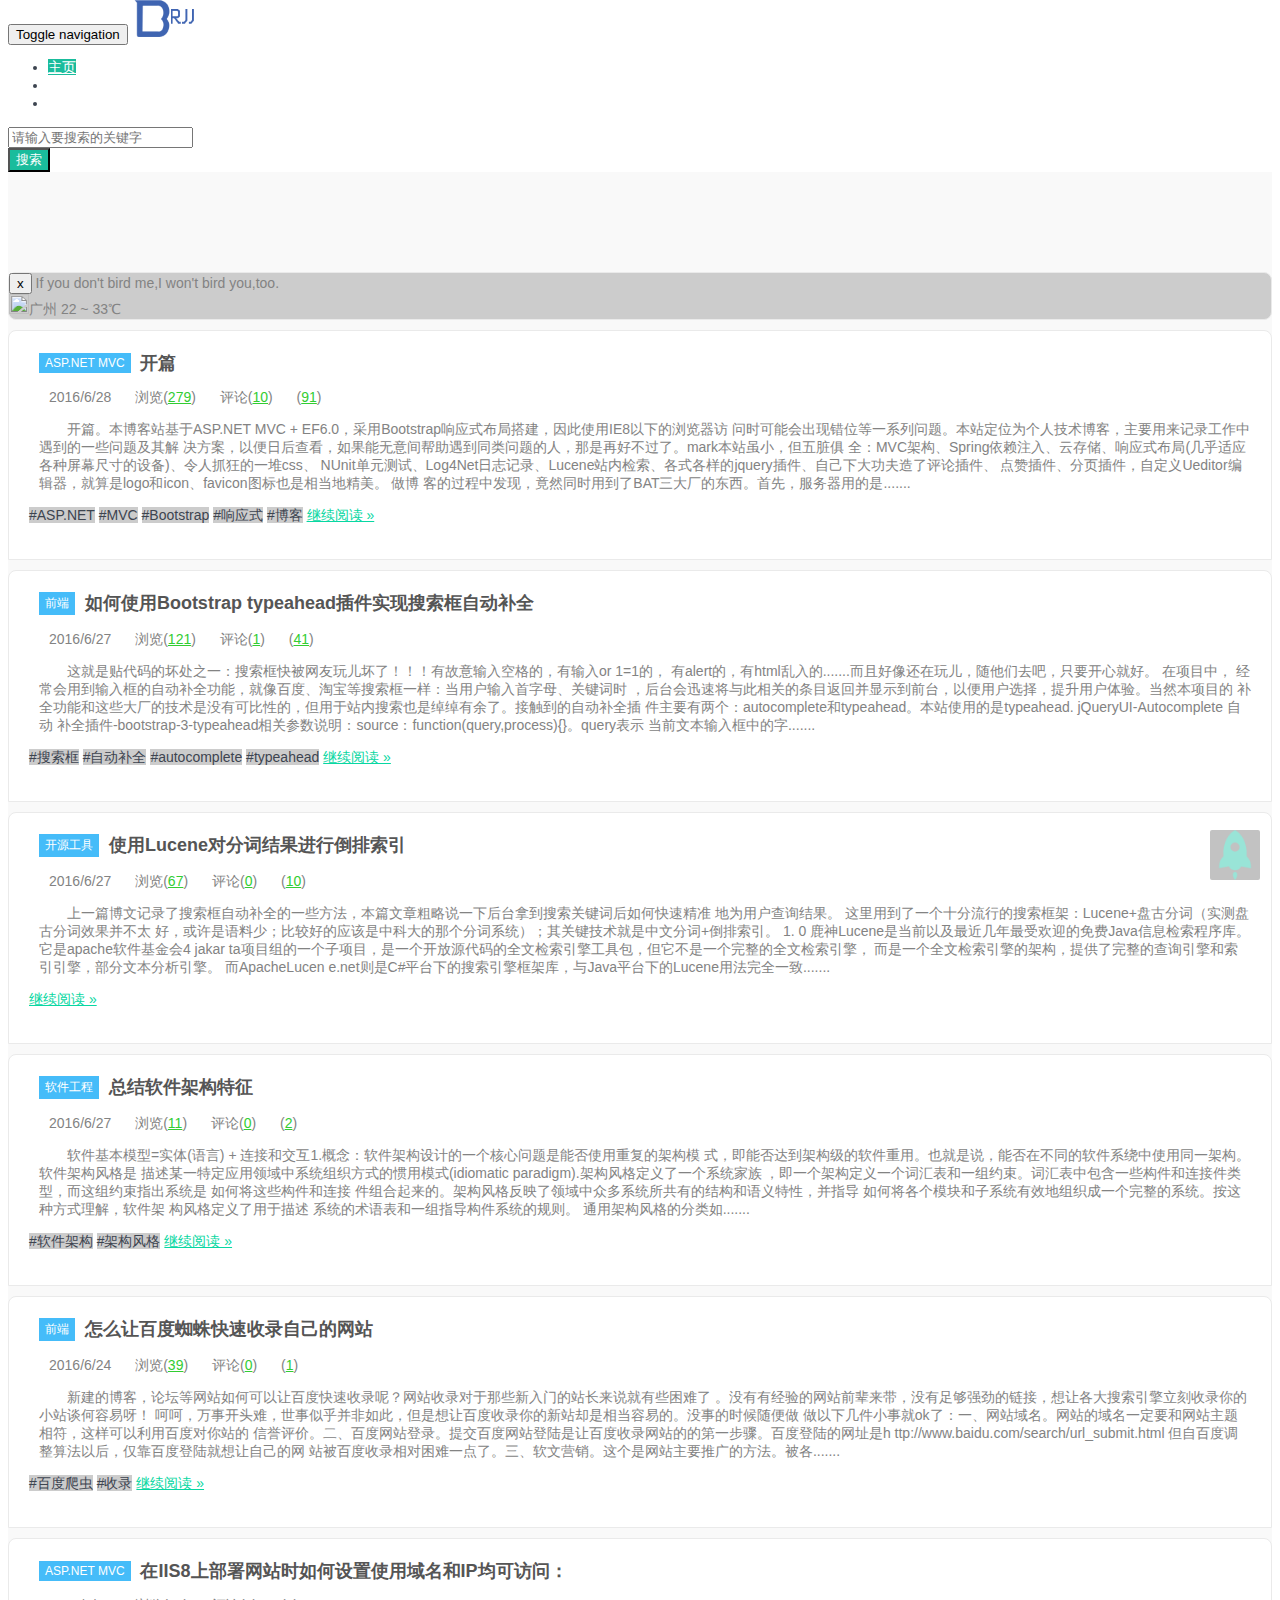
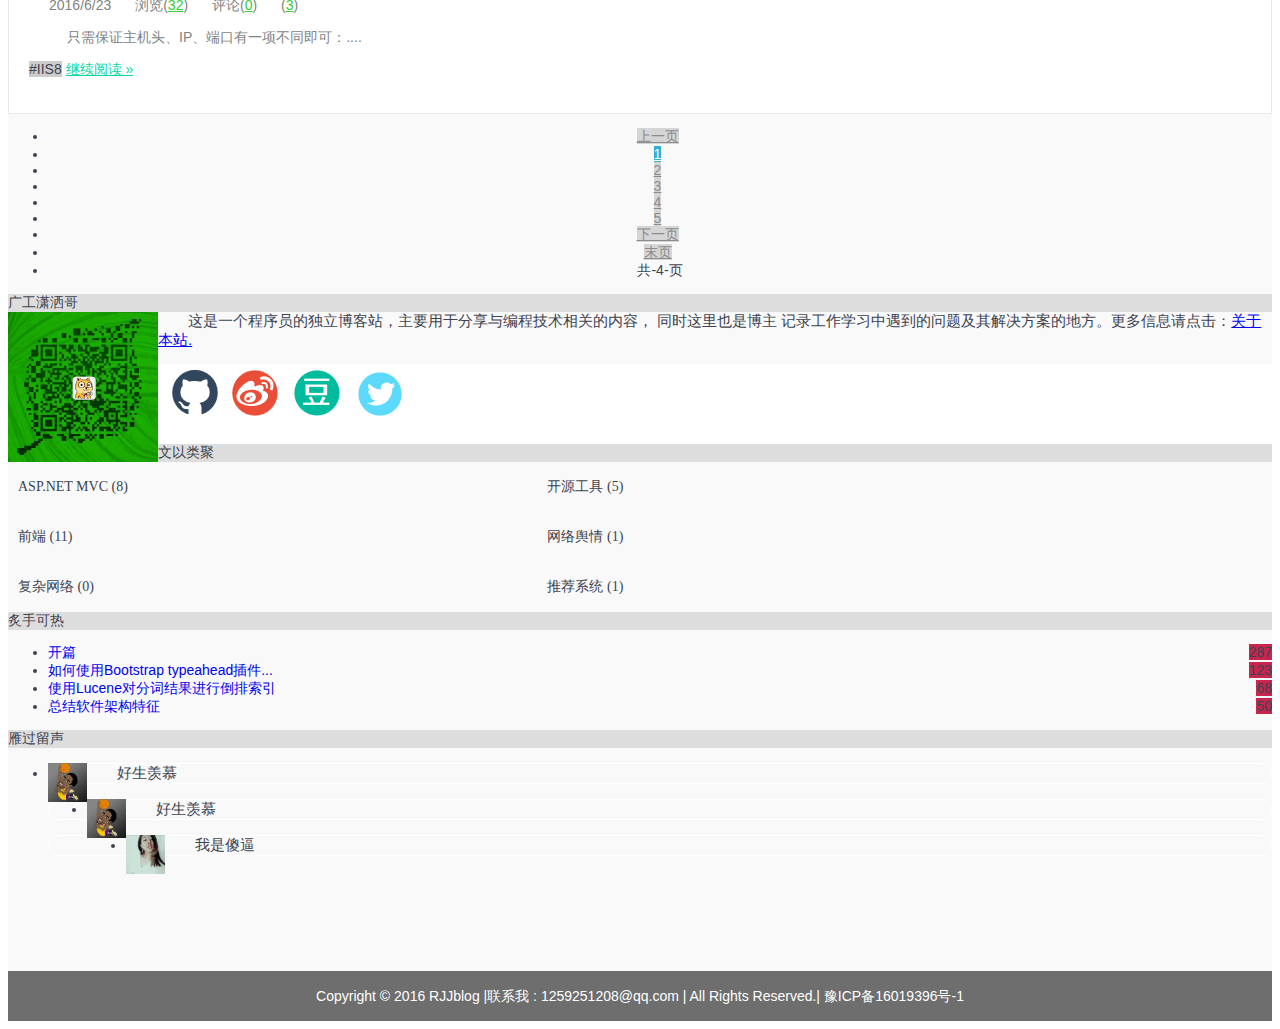
==== aboutme.html @ e7120356 "index page3" ====
<!DOCTYPE html>
<html>
<head lang="en">
    <meta charset="UTF-8">
    <meta name="viewport" content="width=device-width, initial-scale=1, maximum-scale=1, user-scalable=no">
    <title></title>
    <!--<link href="css/bootstrap.min.css" type="text/css" rel="stylesheet">-->
    <link rel="stylesheet" href="//cdn.bootcss.com/bootstrap/3.3.5/css/bootstrap.min.css">
    <link rel="stylesheet" href="css/aboutme.css">
    <script src="js/jquery-2.1.1.min.js"></script>
    <script src="js/bootstrap.min.js"></script>
</head>
<body>
<nav class="navbar navbar-inverse navbar-fixed-top">               <!--头部  navbar-inverse白字黑框 navbar-fixed-top固定在顶部-->
    <div class="container-fluid">
        <!-- Brand and toggle get grouped for better mobile display -->
        <div class="container">
            <div class="navbar-header">
                <button type="button" class="navbar-toggle collapsed" data-toggle="collapse" data-target="#bs-example-navbar-collapse-1" aria-expanded="false">
                    <span class="sr-only">Toggle navigation</span>
                    <span class="icon-bar"></span>
                    <span class="icon-bar"></span>
                    <span class="icon-bar"></span>
                </button>

                <a class="navbar-brand" href="#">
                    <img alt="Brand" src="jpg/blogbrand.png" style="height: 40px;margin-top: -9px">
                </a>
            </div>

            <!-- Collect the nav links, forms, and other content for toggling -->
            <div class="collapse navbar-collapse" id="bs-example-navbar-collapse-1">
                <ul class="nav navbar-nav">
                    <li class="active "><a href="#"><span class="glyphicon glyphicon-home" aria-hidden="true"></span> 主页</a></li>
                    <li><a href="ThisWeb.html"><span class="glyphicon glyphicon-info-sign" aria-hidden="true"></span> 关于本站</a></li>
                    <li><a href="visit.html"><span class="glyphicon glyphicon-send" aria-hidden="true"></span> 留言墙</a></li>
                    </li>
                </ul>
                <form class="navbar-form navbar-right" role="search">
                    <div class="form-group ">
                        <input type="text" class="form-control" placeholder="请输入要搜索的关键字">
                    </div>
                    <button type="submit" class="btn">搜索</button>
                </form>

            </div><!-- /.navbar-collapse -->
        </div><!-- /.container-fluid -->
    </div>
</nav>

<div class="rjj-body" style="background-color: #f9f9f9">                 <!--body底色-->
    <div class="container">
        <div class="row">                                         <!--栅格系统-->
            <div class="col-md-8">            <!--内容主体：1.每日提示 2.文章列表 3.分页条-->
                <div class="alert alert-default alert-dismissible " role="alert" style="color: #838383">   <!--警告框底色-->
                    <button type="button" class="close" data-dismiss="alert" aria-label="Close">x</button>
                    If you don't bird me,I won't bird you,too.
                    <div class="ticon pull-right">  <!--pull-right 下拉菜单中的对齐 -->
                        <img src="http://mjs.sinaimg.cn/wap/online/public/images/weather/day/yin.gif?v=2016070210" height="20" width="20" >广州  22 ~ 33℃
                    </div>
                </div>
                <div class="article-list">                                   <!--文章列表-->
                    <article class="excerpt excerpt-first">                 <!--article H5新标签  blog中文本-->
                       <header>
                           <a class="cat" href="#">
                               ASP.NET MVC
                               <i></i>
                           </a>
                           <h2>
                               <a class="" href="#" title="开篇">开篇</a>
                           </h2>
                       </header>
                        <p class="meta">
                            <span class="glyphicon glyphicon-time iconcolor"></span>2016/6/28    <!--引用小图标 span中不能有文本-->
                            <span class="glyphicon glyphicon-eye-open iconcolor"></span>浏览(<a href="#">279</a>)
                            <span class="glyphicon glyphicon-comment iconcolor"></span>评论(<a href="#">10</a>)
                            <span class="glyphicon glyphicon-heart-empty heartcolor">
                            </span>(<a href="#">91</a>)                            <!--iconcolor改变图标颜色-->
                        </p>
                        <p class="text">
                            开篇。本博客站基于ASP.NET MVC + EF6.0，采用Bootstrap响应式布局搭建，因此使用IE8以下的浏览器访
                            问时可能会出现错位等一系列问题。本站定位为个人技术博客，主要用来记录工作中遇到的一些问题及其解
                            决方案，以便日后查看，如果能无意间帮助遇到同类问题的人，那是再好不过了。mark本站虽小，但五脏俱
                            全：MVC架构、Spring依赖注入、云存储、响应式布局(几乎适应各种屏幕尺寸的设备)、令人抓狂的一堆css、
                            NUnit单元测试、Log4Net日志记录、Lucene站内检索、各式各样的jquery插件、自己下大功夫造了评论插件、
                            点赞插件、分页插件，自定义Ueditor编辑器，就算是logo和icon、favicon图标也是相当地精美。 做博
                            客的过程中发现，竟然同时用到了BAT三大厂的东西。首先，服务器用的是.......
                        </p>
                        <p class="label">
                            <span class="label label-default">#ASP.NET</span>   <!--引用标签-->
                            <span class="label label-default">#MVC</span>
                            <span class="label label-default">#Bootstrap</span>
                            <span class="label label-default">#响应式</span>
                            <span class="label label-default">#博客</span>
                            <a href="#" class=" pull-right">继续阅读 »</a>
                        </p>
                    </article>
                    <article class="excerpt excerpt-first">                 <!--article H5新标签  blog中文本-->
                        <header>
                            <a class="cat" href="#">
                                前端
                                <i></i>
                            </a>
                            <h2>
                                <a class="" href="#" title="如何使用Bootstrap typeahead插件实现搜索框自动补全">
                                    如何使用Bootstrap typeahead插件实现搜索框自动补全</a>
                            </h2>
                        </header>
                        <p class="meta">
                            <span class="glyphicon glyphicon-time iconcolor"></span>2016/6/27   <!--引用小图标 span中不能有文本-->
                            <span class="glyphicon glyphicon-eye-open iconcolor"></span>浏览(<a href="#">121</a>)
                            <span class="glyphicon glyphicon-comment iconcolor"></span>评论(<a href="#">1</a>)
                            <span class="glyphicon glyphicon-heart-empty heartcolor" style="color: palevioletred"></span>(<a href="#">41</a>)
                        </p>
                        <p class="text">
                            这就是贴代码的坏处之一：搜索框快被网友玩儿坏了！！！有故意输入空格的，有输入or 1=1的，
                            有alert的，有html乱入的.......而且好像还在玩儿，随他们去吧，只要开心就好。 在项目中，
                            经常会用到输入框的自动补全功能，就像百度、淘宝等搜索框一样：当用户输入首字母、关键词时
                            ，后台会迅速将与此相关的条目返回并显示到前台，以便用户选择，提升用户体验。当然本项目的
                            补全功能和这些大厂的技术是没有可比性的，但用于站内搜索也是绰绰有余了。接触到的自动补全插
                            件主要有两个：autocomplete和typeahead。本站使用的是typeahead. jQueryUI-Autocomplete 自动
                            补全插件-bootstrap-3-typeahead相关参数说明：source：function(query,process){}。query表示
                            当前文本输入框中的字.......
                        </p>
                        <p class="label">
                            <span class="label label-default">#搜索框</span>   <!--引用标签-->
                            <span class="label label-default">#自动补全</span>
                            <span class="label label-default">#autocomplete</span>
                            <span class="label label-default">#typeahead</span>
                            <a href="#" class=" pull-right">继续阅读 »</a>
                        </p>
                    </article>
                    <article class="excerpt excerpt-first">                 <!--article H5新标签  blog中文本-->
                        <header>
                            <a class="cat" href="#">
                                开源工具
                                <i></i>
                            </a>
                            <h2>
                                <a class="" href="#" title="使用Lucene对分词结果进行倒排索引 ">
                                    使用Lucene对分词结果进行倒排索引 </a>
                            </h2>
                        </header>
                        <p class="meta">
                            <span class="glyphicon glyphicon-time iconcolor"></span>2016/6/27   <!--引用小图标 span中不能有文本-->
                            <span class="glyphicon glyphicon-eye-open iconcolor"></span>浏览(<a href="#">67</a>)
                            <span class="glyphicon glyphicon-comment iconcolor"></span>评论(<a href="#">0</a>)
                            <span class="glyphicon glyphicon-heart-empty heartcolor" style="color: palevioletred"></span>(<a href="#">10</a>)
                        </p>
                        <p class="text">
                            上一篇博文记录了搜索框自动补全的一些方法，本篇文章粗略说一下后台拿到搜索关键词后如何快速精准
                            地为用户查询结果。 这里用到了一个十分流行的搜索框架：Lucene+盘古分词（实测盘古分词效果并不太
                            好，或许是语料少；比较好的应该是中科大的那个分词系统）；其关键技术就是中文分词+倒排索引。 1.
                            0 鹿神Lucene是当前以及最近几年最受欢迎的免费Java信息检索程序库。它是apache软件基金会4 jakar
                            ta项目组的一个子项目，是一个开放源代码的全文检索引擎工具包，但它不是一个完整的全文检索引擎，
                            而是一个全文检索引擎的架构，提供了完整的查询引擎和索引引擎，部分文本分析引擎。 而ApacheLucen
                            e.net则是C#平台下的搜索引擎框架库，与Java平台下的Lucene用法完全一致.......
                        </p>
                        <p class="label">
                            <a href="#" class=" pull-right">继续阅读 »</a>
                        </p>
                    </article>
                    <article class="excerpt excerpt-first">                 <!--article H5新标签  blog中文本-->
                        <header>
                            <a class="cat" href="#">
                                软件工程
                                <i></i>
                            </a>
                            <h2>
                                <a class="" href="#" title="总结软件架构特征">
                                    总结软件架构特征</a>
                            </h2>
                        </header>
                        <p class="meta">
                            <span class="glyphicon glyphicon-time iconcolor"></span>2016/6/27   <!--引用小图标 span中不能有文本-->
                            <span class="glyphicon glyphicon-eye-open iconcolor"></span>浏览(<a href="#">11</a>)
                            <span class="glyphicon glyphicon-comment iconcolor"></span>评论(<a href="#">0</a>)
                            <span class="glyphicon glyphicon-heart-empty heartcolor" style="color: palevioletred"></span>(<a href="#">2</a>)
                        </p>
                        <p class="text">
                            软件基本模型=实体(语言) + 连接和交互1.概念：软件架构设计的一个核心问题是能否使用重复的架构模
                            式，即能否达到架构级的软件重用。也就是说，能否在不同的软件系绕中使用同一架构。软件架构风格是
                            描述某一特定应用领域中系统组织方式的惯用模式(idiomatic paradigm).架构风格定义了一个系统家族
                            ，即一个架构定义一个词汇表和一组约束。词汇表中包含一些构件和连接件类型，而这组约束指出系统是
                            如何将这些构件和连接 件组合起来的。架构风格反映了领域中众多系统所共有的结构和语义特性，并指导
                            如何将各个模块和子系统有效地组织成一个完整的系统。按这种方式理解，软件架 构风格定义了用于描述
                            系统的术语表和一组指导构件系统的规则。 通用架构风格的分类如.......
                        </p>
                        <p class="label">
                            <span class="label label-default">#软件架构</span>     <!--引用标签-->
                            <span class="label label-default">#架构风格</span>
                            <a href="#" class=" pull-right">继续阅读 »</a>
                        </p>
                    </article>
                    <article class="excerpt excerpt-first">                 <!--article H5新标签  blog中文本-->
                        <header>
                            <a class="cat" href="#">
                                前端
                                <i></i>
                            </a>
                            <h2>
                                <a class="" href="#" title="怎么让百度蜘蛛快速收录自己的网站">
                                    怎么让百度蜘蛛快速收录自己的网站</a>
                            </h2>
                        </header>
                        <p class="meta">
                            <span class="glyphicon glyphicon-time iconcolor"></span>2016/6/24   <!--引用小图标 span中不能有文本-->
                            <span class="glyphicon glyphicon-eye-open iconcolor"></span>浏览(<a href="#">39</a>)
                            <span class="glyphicon glyphicon-comment iconcolor"></span>评论(<a href="#">0</a>)
                            <span class="glyphicon glyphicon-heart-empty heartcolor" style="color: palevioletred"></span>(<a href="#">1</a>)
                        </p>
                        <p class="text">
                            新建的博客，论坛等网站如何可以让百度快速收录呢？网站收录对于那些新入门的站长来说就有些困难了
                            。没有有经验的网站前辈来带，没有足够强劲的链接，想让各大搜索引擎立刻收录你的小站谈何容易呀！
                            呵呵，万事开头难，世事似乎并非如此，但是想让百度收录你的新站却是相当容易的。没事的时候随便做
                            做以下几件小事就ok了：一、网站域名。网站的域名一定要和网站主题相符，这样可以利用百度对你站的
                            信誉评价。二、百度网站登录。提交百度网站登陆是让百度收录网站的的第一步骤。百度登陆的网址是h
                            ttp://www.baidu.com/search/url_submit.html 但自百度调整算法以后，仅靠百度登陆就想让自己的网
                            站被百度收录相对困难一点了。三、软文营销。这个是网站主要推广的方法。被各.......
                        </p>
                        <p class="label">
                            <span class="label label-default">#百度爬虫</span>     <!--引用标签-->
                            <span class="label label-default">#收录</span>
                            <a href="#" class=" pull-right">继续阅读 »</a>
                        </p>
                    </article>
                    <article class="excerpt excerpt-first">                 <!--article H5新标签  blog中文本-->
                        <header>
                            <a class="cat" href="#">
                               ASP.NET MVC
                                <i></i>
                            </a>
                            <h2>
                                <a class="" href="#" title="在IIS8上部署网站时如何设置使用域名和IP均可访问：">
                                    在IIS8上部署网站时如何设置使用域名和IP均可访问：</a>
                            </h2>
                        </header>
                        <p class="meta">
                            <span class="glyphicon glyphicon-time iconcolor"></span>2016/6/23   <!--引用小图标 span中不能有文本-->
                            <span class="glyphicon glyphicon-eye-open iconcolor"></span>浏览(<a href="#">32</a>)
                            <span class="glyphicon glyphicon-comment iconcolor"></span>评论(<a href="#">0</a>)
                            <span class="glyphicon glyphicon-heart-empty heartcolor" style="color: palevioletred"></span>(<a href="#">3</a>)
                        </p>
                        <p class="text">
                            只需保证主机头、IP、端口有一项不同即可：....
                        </p>
                        <p class="label">
                            <span class="label label-default">#IIS8</span>     <!--引用标签-->
                            <a href="#" class=" pull-right">继续阅读 »</a>
                        </p>
                    </article>
                </div>
                <div class="page">                                              <!--分页条-->
                    <ul class="pagination pagination-sm">
                        <!--<li><a href="#">首页</a></li>-->
                        <li>
                            <a href="#" aria-label="Previous">
                                <span aria-hidden="true">上一页</span>
                            </a>
                        </li>
                        <li class="active"><a href="#">1</a></li>
                        <li><a href="#">2</a></li>
                        <li><a href="#">3</a></li>
                        <li><a href="#">4</a></li>
                        <li><a href="#">5</a></li>
                        <li>
                            <a href="#" aria-label="Next">
                                <span aria-hidden="true">下一页</span>
                            </a>
                        </li>
                        <li><a href="#">末页</a></li>
                        <li><span class="totalpage">共-4-页</span></li>
                    </ul>
                 </div>
             </div>
            <div class="col-md-4"> <!--侧边栏内容   1.本站介绍 2.文章分类 3.精品文章 4.访客留言 5.热点知识-->
                     <aside>
                        <div class="panel panel-default">          <!--本站介绍 pannel面板：头部 内容 脚注-->
                            <div class="panel-heading">
                                <span class="glyphicon glyphicon-user"></span>
                                广工潇洒哥</div>
                            <div class="panel-body">
                                <div class="media">                                     <!--媒体对象-->
                                    <div class="media-left">
                                        <a href="#">
                                            <img class="media-object" src="jpg/wechat.jpg">
                                        </a>
                                    </div>
                                    <div class="media-body">
                                        这是一个程序员的独立博客站，主要用于分享与编程技术相关的内容， 同时这里也是博主
                                        记录工作学习中遇到的问题及其解决方案的地方。更多信息请点击：<a href="ThisWeb.html">关于本站.</a>
                                    </div>
                                </div>
                            </div>
                            <div class="panel-footer">
                                <ul>
                                    <li><a href="https://github.com"><img src="jpg/github.png"></a></li>
                                    <li><a href="https://weibo.com"><img src="jpg/xlwb.png"></a></li>
                                    <li><a href="https://www.douban.com"><img src="jpg/douban.png"></a></li>
                                    <li><a href="https://www.twitter.com"><img src="jpg/twitter.png"></a></li>
                                </ul>
                            </div>
                        </div>               <!--1.本站介绍-->

                        <div class="panel panel-default">
                             <div class="panel-heading">
                                 <span class="glyphicon glyphicon glyphicon-tags"></span>
                                 文以类聚
                             </div>
                             <div class="panel-body">
                                     <span class="label label-default">ASP.NET MVC   (8)</span>
                                     <span class="label label-primary">开源工具  (5)</span><br/>
                                     <span class="label label-success">前端  (11)</span>
                                     <span class="label label-info">网络舆情  (1)</span><br/>
                                     <span class="label label-warning">复杂网络  (0)</span>
                                     <span class="label label-danger">推荐系统  (1)</span>
                             </div>
                         </div>               <!--2.文章分类-->
                       <div class="panel  panel-default">
                    <div class="panel-heading">
                        <span class="glyphicon glyphicon-leaf"></span>
                        炙手可热
                        <span class=" glyphicon glyphicon-remove-circle pull-right"></span>
                        <a data-toggle="collapse" href="#collapseOne">   <!--Collapse插件  data-toggle+href+折叠对象ul中id="collapseOne"-->
                            <span class="glyphicon glyphicon-upload pull-right"></span>
                        </a>
                    </div>
                    <ul class="list-group" id="collapseOne">                             <!--列表组-->
                        <li class="list-group-item">
                            <span class="posttitle"><a href="#">开篇</a></span>       <!--徽章  样式分离-->
                            <span class="badge">287</span>
                        </li>
                        <li class="list-group-item">
                            <span class="posttitle"><a href="#">如何使用Bootstrap typeahead插件...</a></span>
                            <span class="badge">123</span>
                        </li>
                        <li class="list-group-item">
                            <span class="posttitle"><a href="#">使用Lucene对分词结果进行倒排索引</a></span>
                            <span class="badge">68</span>
                        </li>
                        <li class="list-group-item">
                            <span class="posttitle"><a href="#">总结软件架构特征</a></span>
                            <span class="badge">50</span>
                        </li>
                    </ul>
                </div>              <!--3.精品文章-->
                       <div class="panel  panel-default">
                               <div class="panel-heading">
                                   <span class="glyphicon glyphicon-tree-deciduous"></span>
                                   雁过留声
                                   <span class=" glyphicon glyphicon-remove-circle pull-right"></span>
                                   <a data-toggle="collapse" href="#collapseTwo">   <!--Collapse插件  data-toggle+href+折叠对象ul中id="collapseOne"-->
                                       <span class="glyphicon glyphicon-upload pull-right"></span>
                                   </a>
                               </div>
                               <ul class="list-group" id="collapseTwo">                             <!--列表组-->
                                   <li class="list-group-item">
                                       <div class="media">                                                 <!--媒体对象-->
                                           <div class="media-left">
                                               <a href="#">
                                                   <img class="media-object img-circle" src="jpg/visitor1.jpg"  alt="">   <!--圆形图片-->
                                               </a>
                                           </div>
                                           <div class="media-body">
                                               <pre>好生羡慕</pre>                        <!--代码块显示-->
                                           </div>
                                       </div>
                                   </li>
                                   <li class="list-group-item">
                                       <div class="media">                                                 <!--媒体对象-->
                                           <div class="media-left">
                                               <a href="#">
                                                   <img class="media-object img-circle" src="jpg/visitor1.jpg"  alt="">   <!--圆形图片-->
                                               </a>
                                           </div>
                                           <div class="media-body">
                                               <pre>好生羡慕</pre>                        <!--代码块显示-->
                                           </div>
                                       </div>
                                   </li>
                                   <li class="list-group-item">
                                       <div class="media">                                                 <!--媒体对象-->
                                           <div class="media-left">
                                               <a href="#">
                                                   <img class="media-object img-circle" src="jpg/visitor2.png"  alt="">   <!--圆形图片-->
                                               </a>
                                           </div>
                                           <div class="media-body">
                                               <pre>我是傻逼</pre>                        <!--代码块显示-->
                                           </div>
                                       </div>
                                   </li>

                               </ul>
                       </div>               <!--4.访客留言-->
                               <!--<span class=" glyphicon glyphicon-remove-circle pull-right" data-toggle="collapse" href="#collapseOne"></span>-->
                               <!--<span class="panel-toggle glyphicon glyphicon-upload pull-right"></span>-->
            </aside>
            </div>
         </div>
    </div>
</div>

<footer>                                                              <!--尾部-->
    <div class="footbar">
        <div class="container">
        <div class=" navbar-static-bottom">
            Copyright © 2016 <a href="#">RJJblog</a>  |联系我 :
            <a href="#">1259251208@qq.com</a>  |  All Rights Reserved.|  豫ICP备16019396号-1
        </div>
    </div>
    </div>
</footer>
<div class="rollbar" style="display: block; bottom: 20px;">                 <!--快速返回头部图标-->
    <ul>
        <li>
            <a href="/">
                <img src="jpg/ico-rocket.png" height="64" width="64"></img>
            </a>
        </li>
    </ul>
</div>


</body>
</html>

<!--问题总结：
         未解决问题：1.媒体对象中----文字如何围绕图片分布
                     2.下拉面板中----如何实现面板折叠和面板删除
                     3.一键返回顶端功能-->
---- css/aboutme.css ----
.navbar-inverse .navbar-nav>.active>a{
    background-color: #1abc9c !important;
}

.navbar-inverse .navbar-nav>li>a{
    color:#fff;
}

.navbar-inverse .navbar-nav>li>a:hover{
    background-color: #1abc9c;
}

.navbar-inverse .navbar-form .btn{
    background-color: #1abc9c;
    color: #fff;
}

body{
   font-family: "Microsoft Yahei",Helvetica,Arial,sans-serif;
    font-size: 14px;
    color: #3d4450;
}
.rjj-body{
    padding: 100px 0;
}

.row .alert-dismissible{
    border: 1px solid #eaeaea;
    border-radius: 8px 8px;
    background-color: #cccccc;
}

.excerpt{
    border: 1px solid #eaeaea;
    border-radius: 8px 8px 0 0;
    background-color: #fff;
    padding: 20px 20px 20px 20px;
}

.excerpt .cat{
    color: #fff;
    background-color: #45bcf9;
    padding: 3px 6px;
    font-size: 12px;
    display: inline-block;
    position: relative;
    top: -2px;
    margin-right: 6px;
    margin-left: 10px;
    text-decoration: none;
}
.excerpt h2{
    display: inline;
    font-size: 18px;
    line-height: 24px;
    font-weight: 600;
}

.excerpt h2 a{
    color: #555;
    text-decoration: none;
}

.excerpt h2 a:hover{
                                                  /*点击变色*/
    color: #45bcf9;
}

.excerpt .meta{
    color: #838383;
}
.excerpt .meta span{
    margin: 5px 10px 0 0;
    padding-left: 10px;
    text-align: center;
    font-size: 13px;
}

.excerpt .meta .iconcolor{
    color: lightskyblue;
}
.excerpt .meta .heartcolor{
    color: palevioletred;
}


.excerpt .meta a{
    color: limegreen;
}

.excerpt .text{
    color: #838383;
    padding-left: 10px;
    text-indent: 2em;
}

.excerpt .label span{
    font-weight: 100;
    background-color: #cccccc;
}
.excerpt .label span:hover{
    background-color:#777777;
}

.excerpt .label a{
    color: #08d7a2;
    font-size:14px;
}

.row .article-list article{
    margin-top: 10px;
}

.row .article-list article:hover{
    background-color: #dddddd;
}

.page {
    text-align: center;
}
.page .pagination li a{
    background-color:#d5d5d5;
    color: #8c8c8c;
    margin-right: 5px;
}
.page .pagination .active a{
    background-color:#31b0d5;
    color: #fff;
}

.page .pagination li a:hover{
    background-color: #a6e1ec;
}

.page .pagination .totalpage{
    text-align: center;
    text-decoration: none;
    margin-bottom: 10px;
}

.panel-default .glyphicon{
    color:#1abc9c;
}

.panel-heading{
    background-color:#dddddd;
}

.media-object{
    height:150px;
    width: 150px;
    float: left;
}

.media-body{
    text-indent: 2em;
    font-size: 15px;
}

.panel-footer{
    background-color: #fff;
    height: 80px;
}
.panel-footer li{
    list-style: none;
    float: left;
    margin-left: 10px;
}

.panel-body .label{
    display: inline-block;
}

.panel-body span{
    margin: 10px;
    height: 30px;
    line-height: 30px;
    width: 40%;
    font-size: 14px;
    font-family: "宋体";
    font-weight: 50px;
}

.panel .pull-right{
    color: #6e6e6e;
}

.panel .pull-right:hover{
    color: orange;
}

#collapseOne li a{
    text-decoration: none;
}
#collapseOne li a:hover{
    color:#e4b9c0;
}
#collapseOne li  .badge{
    background-color: #c7254e;
    float: right;
    clear: both;
}

.img-circle{
    width: 39px;
    height: 39px;
}

.media-body pre{
    border: 1px solid #fff;
    border-radius: 10px;
}

.footbar{
    display: block;
    text-align: center;
    line-height: 50px;
}
.footbar .container{
    height: 50px;
    width: 100%;
    background-color: #6e6e6e;
    color: #fff;
}
.footbar .container a{
    text-decoration: none;
    color: #ffffff;
}
.footbar .container a:hover{
    color: #c7254e;
}

.rollbar{
    position: fixed;
    z-index: 999;
    right: 20px;
    width: 50px;
}
.rollbar ul{
    width: 50px;
    list-style: none;
    margin: 0;
    padding: 0;
}

.rollbar li{
    position: relative;
    margin-top: 5px;
    text-align: center;
    opacity: .4;
}

.rollbar a{
    position: relative;
    z-index: 2;
    display: block;
    height: 50px;
    border-radius: 2px;
    background-color: #666;
    color: #666;
}

.rollbar a img {
    max-width: 100%;
    border-radius: 4px;
    vertical-align: middle;
    height: auto;
}


.ThisWebstyle p{
    text-indent: 2em;
    font-size: 17px
}


.article1{
    background-color: #ffffff;
    border: 5px;
    padding: 15px;
    margin: 20px;
}
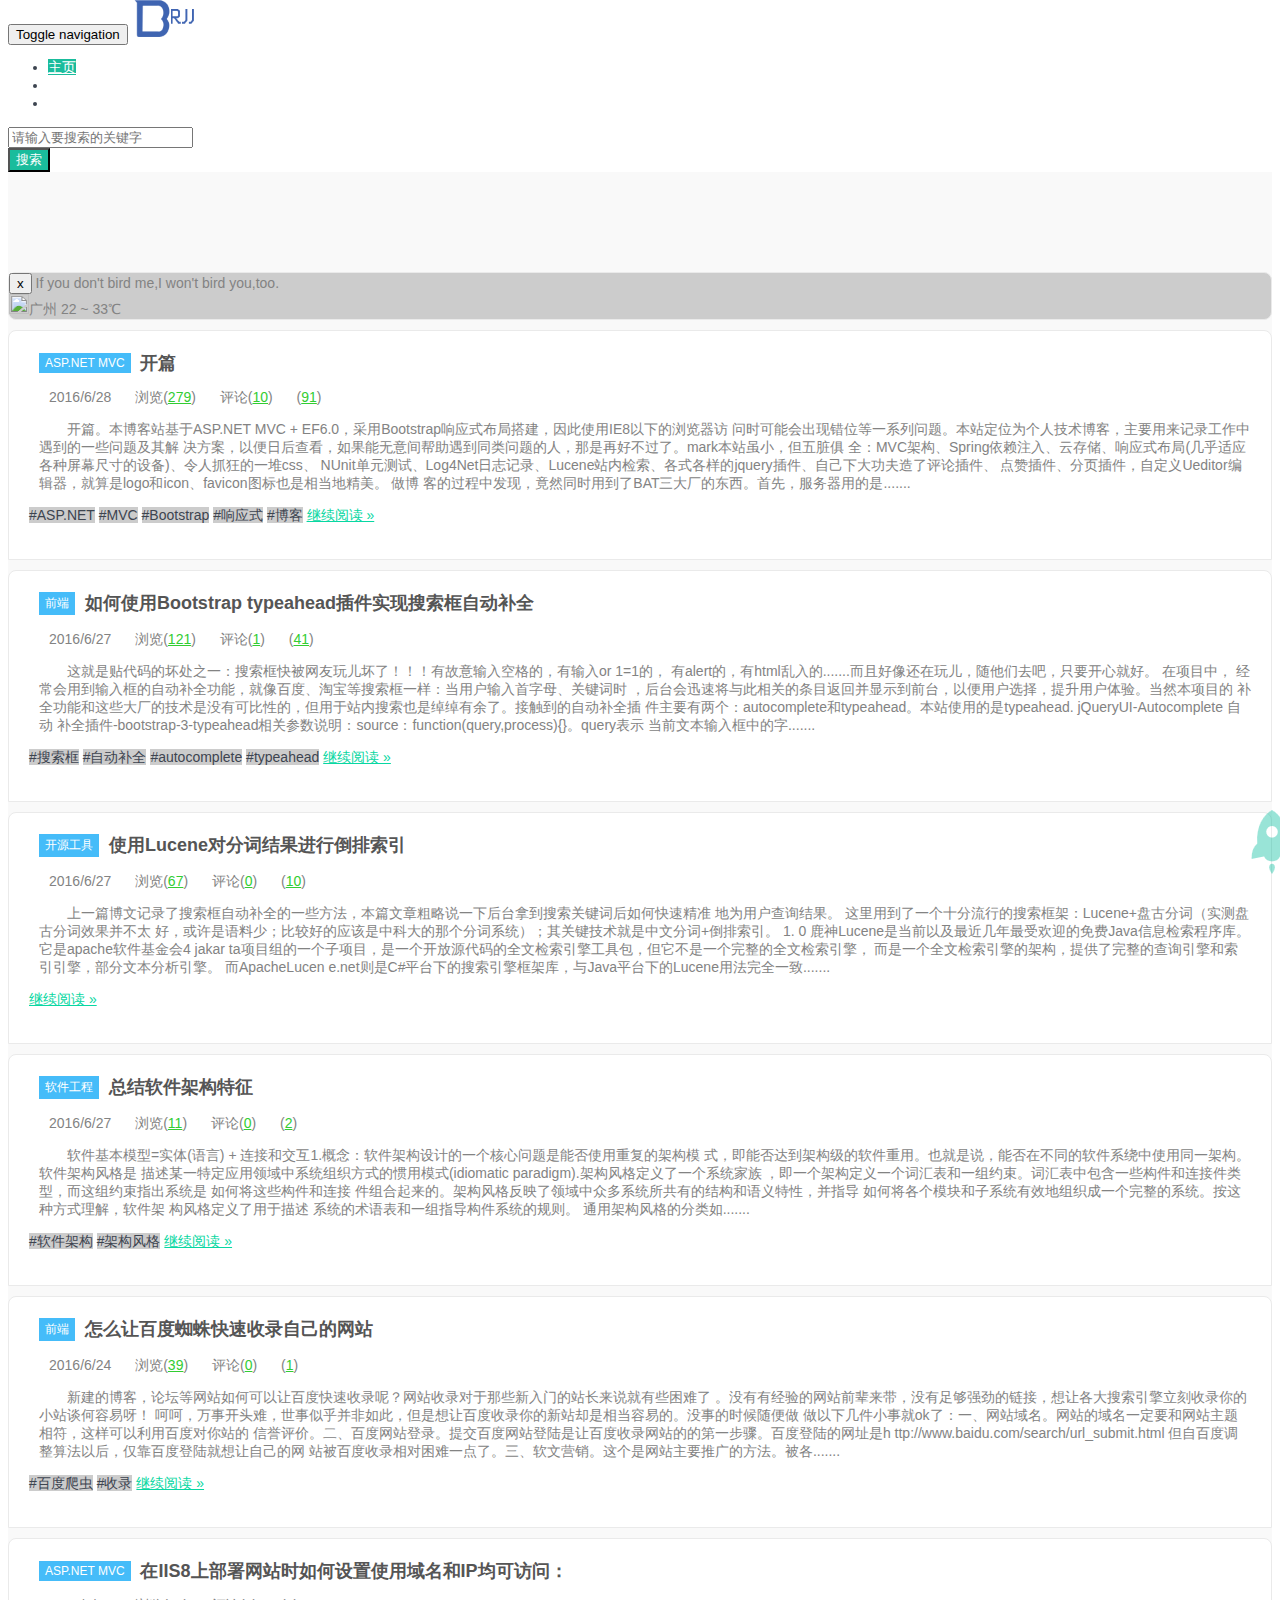
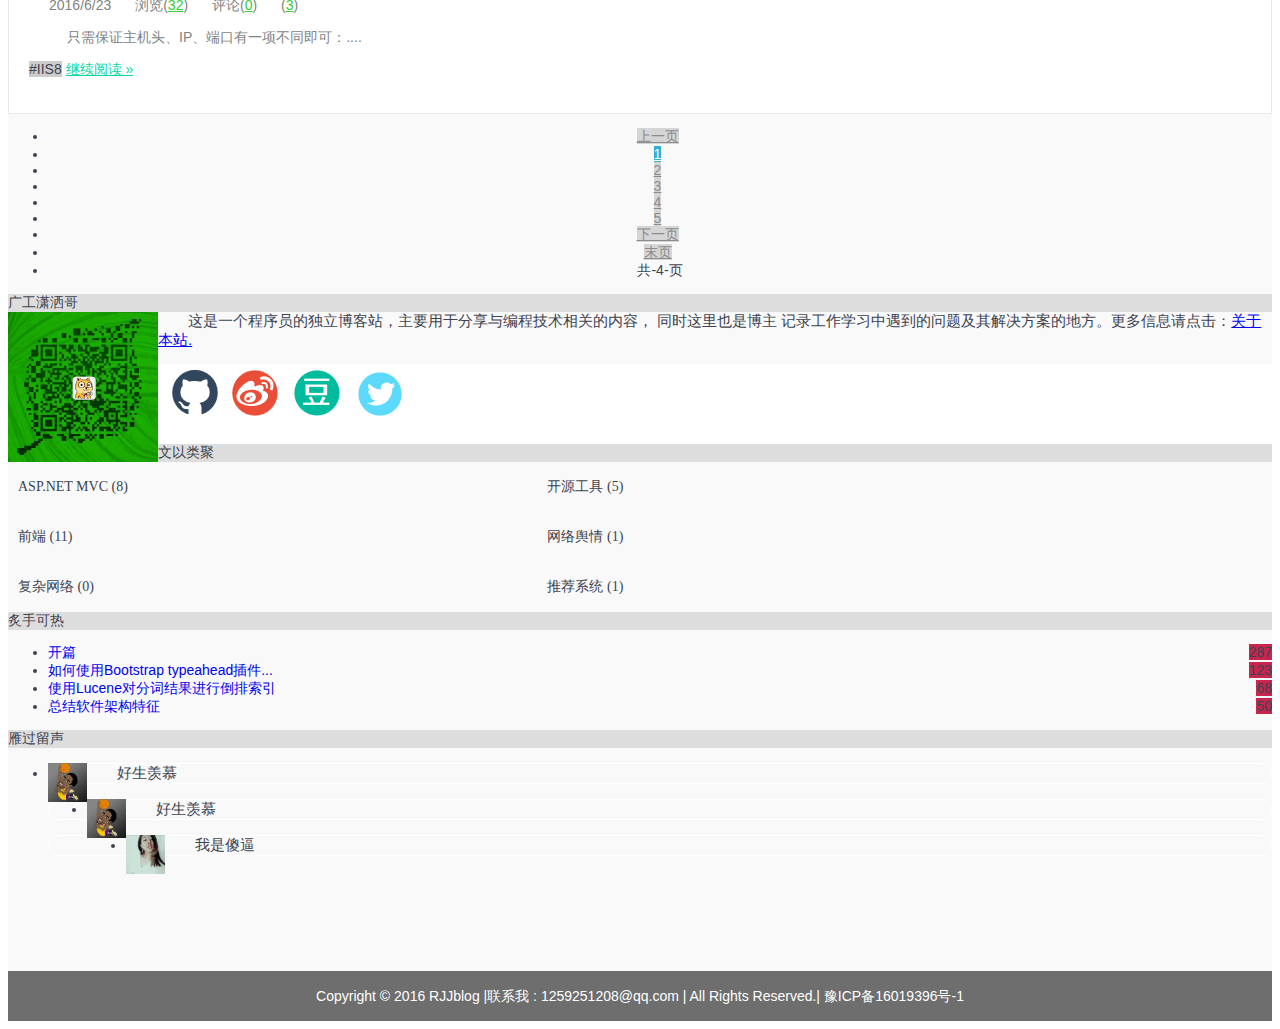
==== commit 1596d723: "index page3" ====
--- a/aboutme.html
+++ b/aboutme.html
@@ -9,6 +9,7 @@
     <link rel="stylesheet" href="css/aboutme.css">
     <script src="js/jquery-2.1.1.min.js"></script>
     <script src="js/bootstrap.min.js"></script>
+    <script src="js/rollbar.js"></script>
 </head>
 <body>
 <nav class="navbar navbar-inverse navbar-fixed-top">               <!--头部  navbar-inverse白字黑框 navbar-fixed-top固定在顶部-->
@@ -411,16 +412,10 @@
     </div>
     </div>
 </footer>
-<div class="rollbar" style="display: block; bottom: 20px;">                 <!--快速返回头部图标-->
-    <ul>
-        <li>
-            <a href="/">
-                <img src="jpg/ico-rocket.png" height="64" width="64"></img>
-            </a>
-        </li>
-    </ul>
-</div>
-
+
+<a href="javascript:;" id="rollbar" title="回到顶端">                          <!--快速返回头部图标-->
+    <img src="jpg/ico-rocket.png" height="64" width="64"></img>
+</a>
 
 </body>
 </html>
--- a/css/aboutme.css
+++ b/css/aboutme.css
@@ -230,41 +230,15 @@
     color: #c7254e;
 }
 
-.rollbar{
+
+#rollbar{
+    width: 50px;
+    height: 60px;
     position: fixed;
-    z-index: 999;
-    right: 20px;
-    width: 50px;
-}
-.rollbar ul{
-    width: 50px;
-    list-style: none;
-    margin: 0;
-    padding: 0;
-}
-
-.rollbar li{
-    position: relative;
-    margin-top: 5px;
-    text-align: center;
+    bottom: 30px;
+    left: 50%;
+    margin-left: 600px;
     opacity: .4;
-}
-
-.rollbar a{
-    position: relative;
-    z-index: 2;
-    display: block;
-    height: 50px;
-    border-radius: 2px;
-    background-color: #666;
-    color: #666;
-}
-
-.rollbar a img {
-    max-width: 100%;
-    border-radius: 4px;
-    vertical-align: middle;
-    height: auto;
 }
 
 
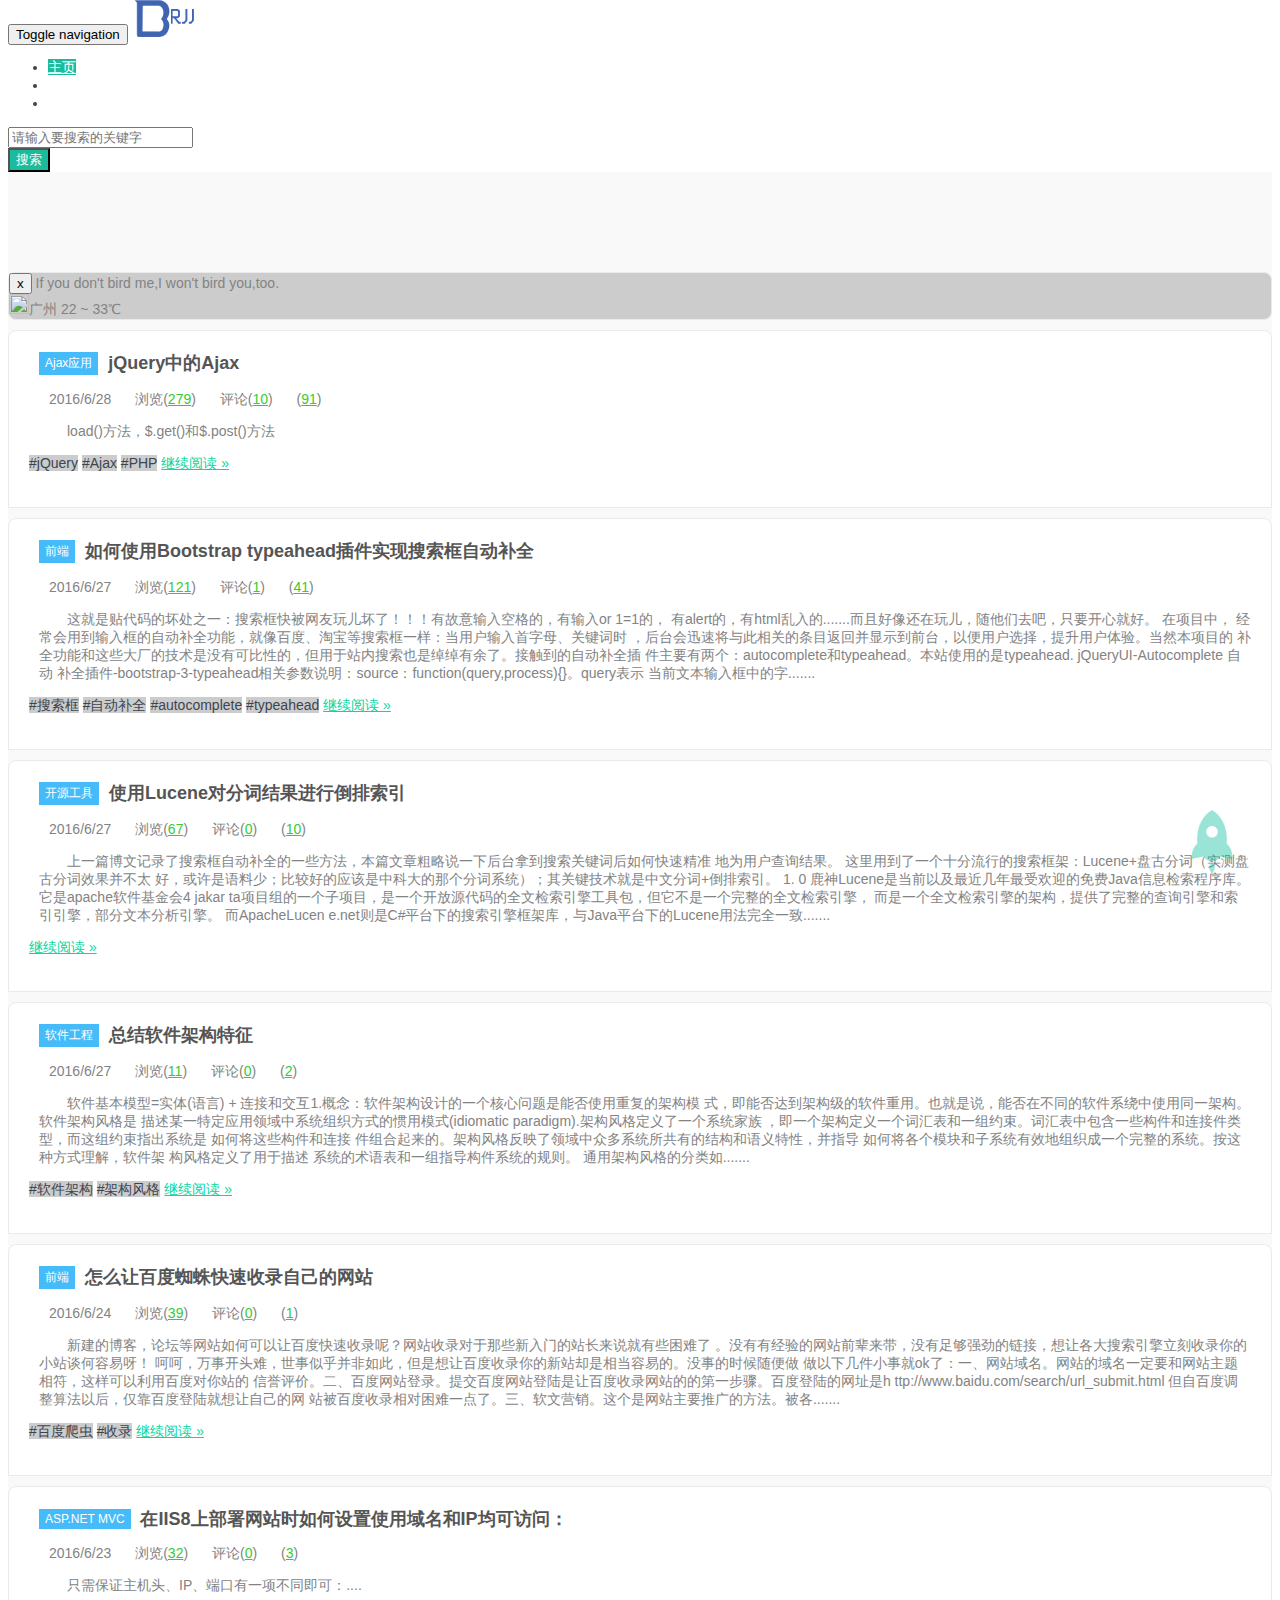
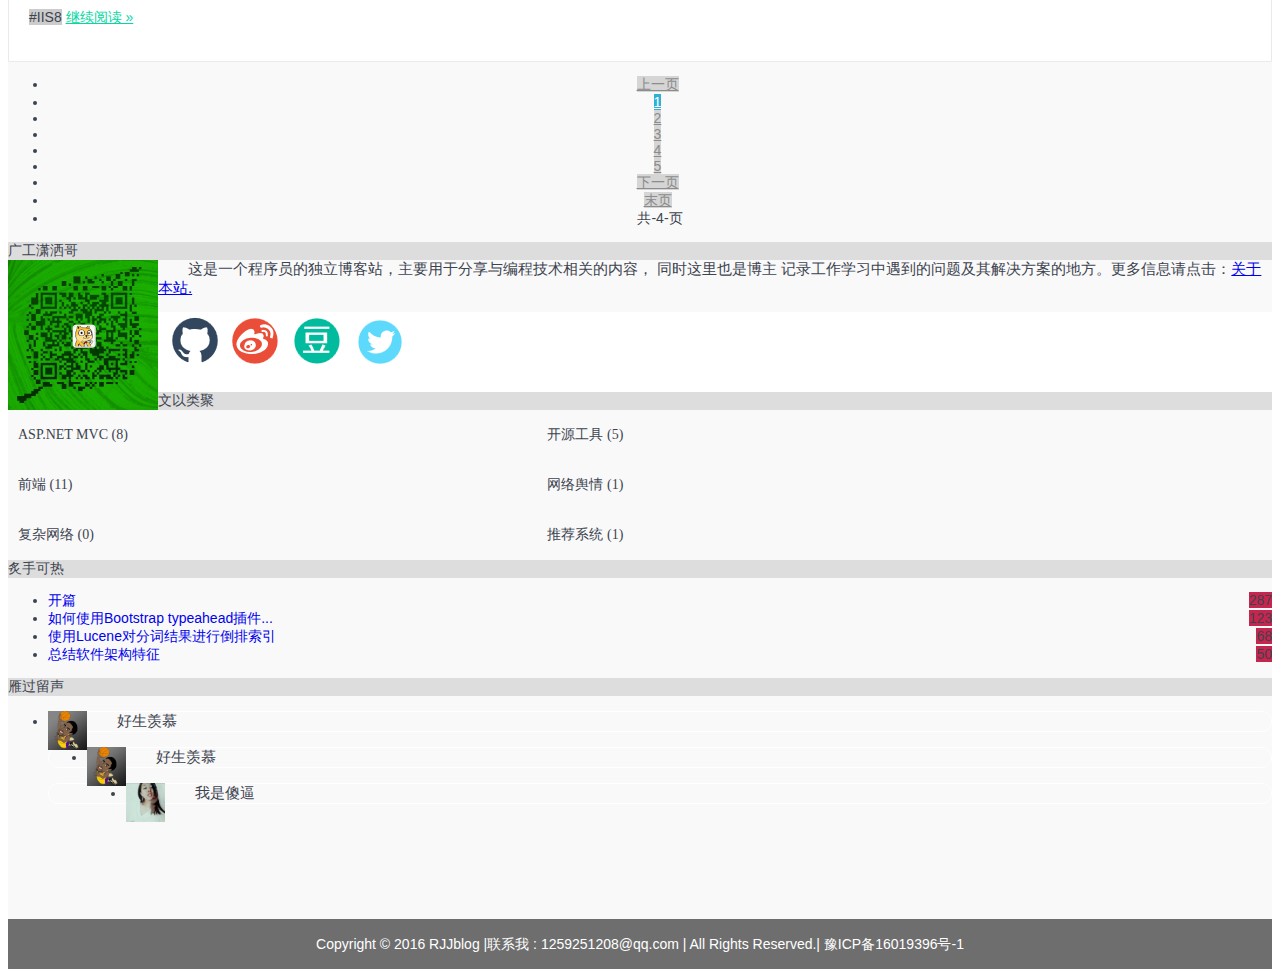
==== commit d4f3fdff: "index page1" ====
--- a/aboutme.html
+++ b/aboutme.html
@@ -64,11 +64,11 @@
                     <article class="excerpt excerpt-first">                 <!--article H5新标签  blog中文本-->
                        <header>
                            <a class="cat" href="#">
-                               ASP.NET MVC
+                               Ajax应用
                                <i></i>
                            </a>
                            <h2>
-                               <a class="" href="#" title="开篇">开篇</a>
+                               <a class="" href="#" title="jQuery中的Ajax">jQuery中的Ajax</a>
                            </h2>
                        </header>
                         <p class="meta">
@@ -79,21 +79,13 @@
                             </span>(<a href="#">91</a>)                            <!--iconcolor改变图标颜色-->
                         </p>
                         <p class="text">
-                            开篇。本博客站基于ASP.NET MVC + EF6.0，采用Bootstrap响应式布局搭建，因此使用IE8以下的浏览器访
-                            问时可能会出现错位等一系列问题。本站定位为个人技术博客，主要用来记录工作中遇到的一些问题及其解
-                            决方案，以便日后查看，如果能无意间帮助遇到同类问题的人，那是再好不过了。mark本站虽小，但五脏俱
-                            全：MVC架构、Spring依赖注入、云存储、响应式布局(几乎适应各种屏幕尺寸的设备)、令人抓狂的一堆css、
-                            NUnit单元测试、Log4Net日志记录、Lucene站内检索、各式各样的jquery插件、自己下大功夫造了评论插件、
-                            点赞插件、分页插件，自定义Ueditor编辑器，就算是logo和icon、favicon图标也是相当地精美。 做博
-                            客的过程中发现，竟然同时用到了BAT三大厂的东西。首先，服务器用的是.......
-                        </p>
-                        <p class="label">
-                            <span class="label label-default">#ASP.NET</span>   <!--引用标签-->
-                            <span class="label label-default">#MVC</span>
-                            <span class="label label-default">#Bootstrap</span>
-                            <span class="label label-default">#响应式</span>
-                            <span class="label label-default">#博客</span>
-                            <a href="#" class=" pull-right">继续阅读 »</a>
+                          load()方法，$.get()和$.post()方法
+                        </p>
+                        <p class="label">
+                            <span class="label label-default">#jQuery</span>   <!--引用标签-->
+                            <span class="label label-default">#Ajax</span>
+                            <span class="label label-default">#PHP</span>
+                            <a href="blog01.html" class=" pull-right">继续阅读 »</a>
                         </p>
                     </article>
                     <article class="excerpt excerpt-first">                 <!--article H5新标签  blog中文本-->
--- a/css/aboutme.css
+++ b/css/aboutme.css
@@ -236,8 +236,8 @@
     height: 60px;
     position: fixed;
     bottom: 30px;
-    left: 50%;
-    margin-left: 600px;
+
+    right: 50px;
     opacity: .4;
 }
 
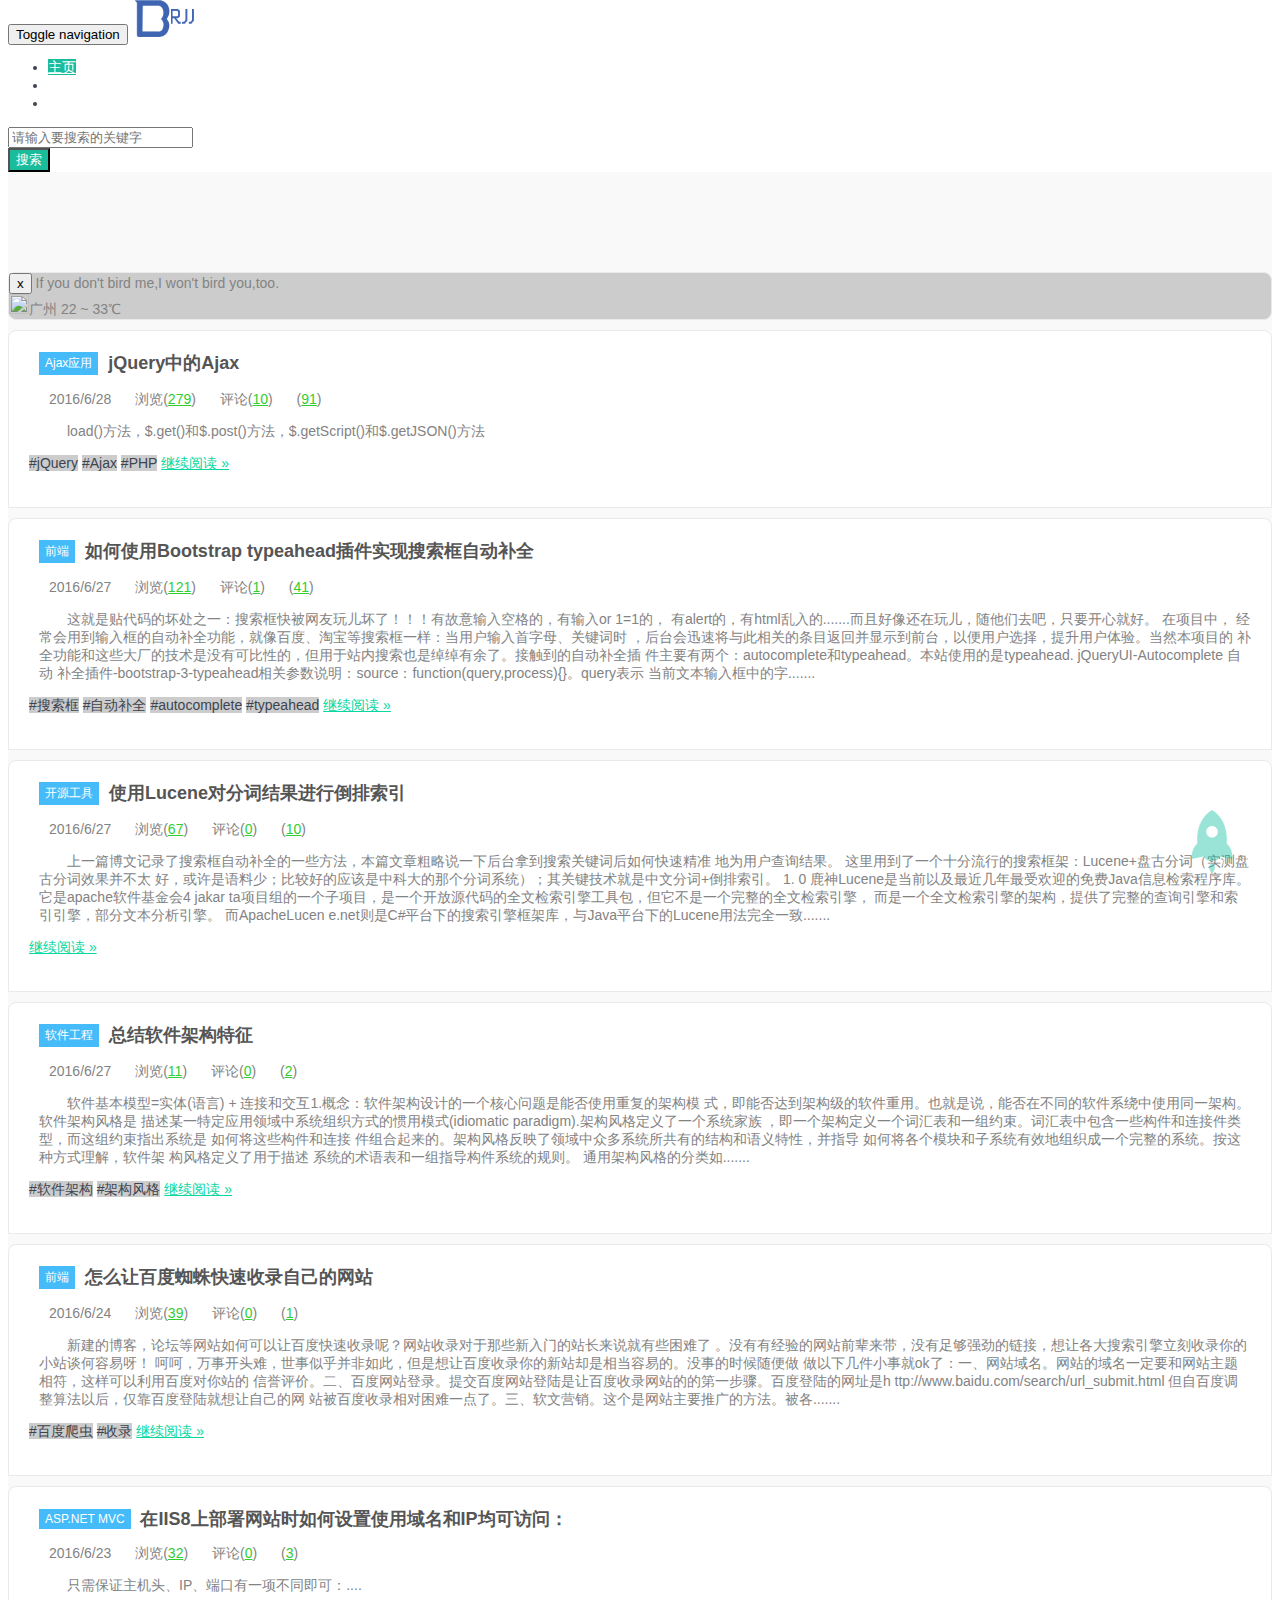
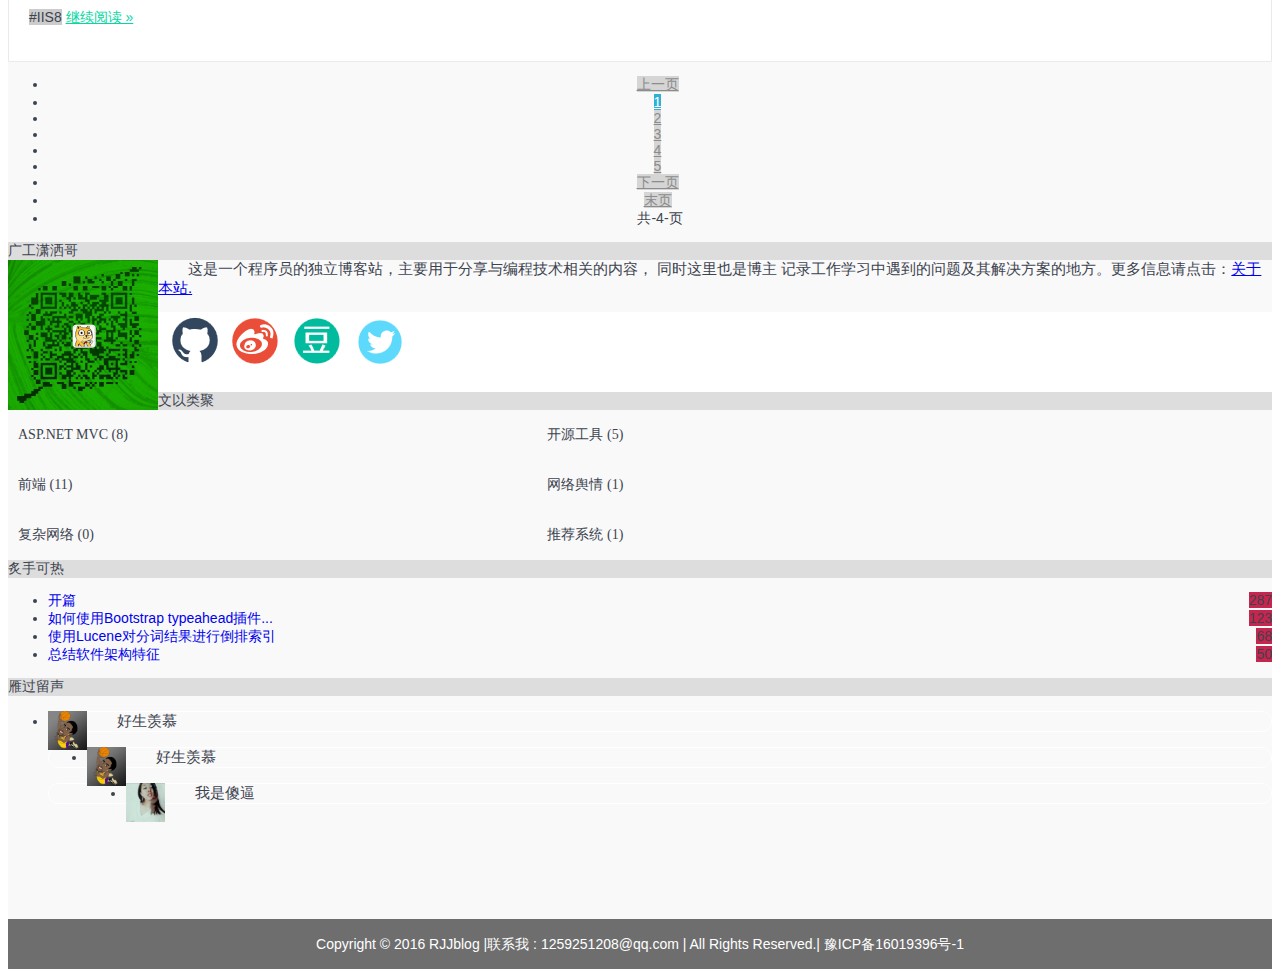
==== commit a1329491: "index page4" ====
--- a/aboutme.html
+++ b/aboutme.html
@@ -79,7 +79,7 @@
                             </span>(<a href="#">91</a>)                            <!--iconcolor改变图标颜色-->
                         </p>
                         <p class="text">
-                          load()方法，$.get()和$.post()方法
+                          load()方法，$.get()和$.post()方法，$.getScript()和$.getJSON()方法
                         </p>
                         <p class="label">
                             <span class="label label-default">#jQuery</span>   <!--引用标签-->
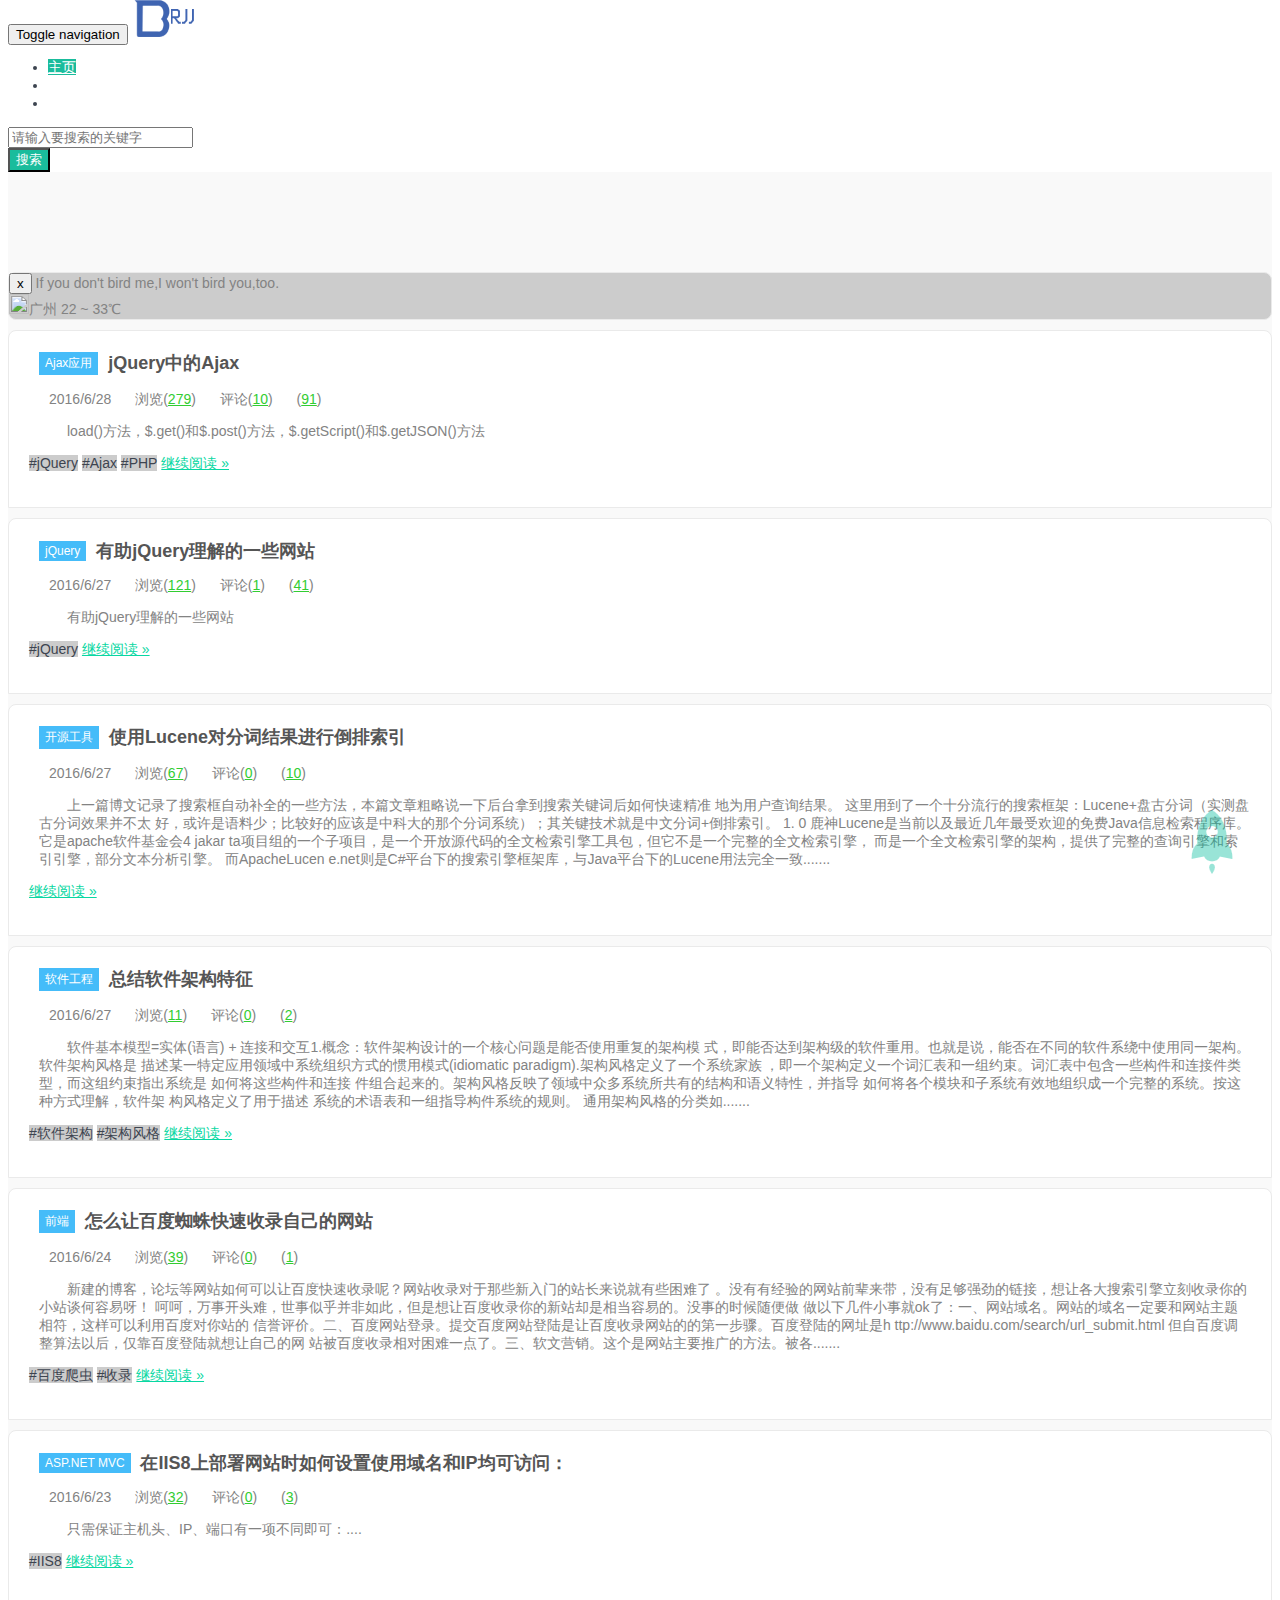
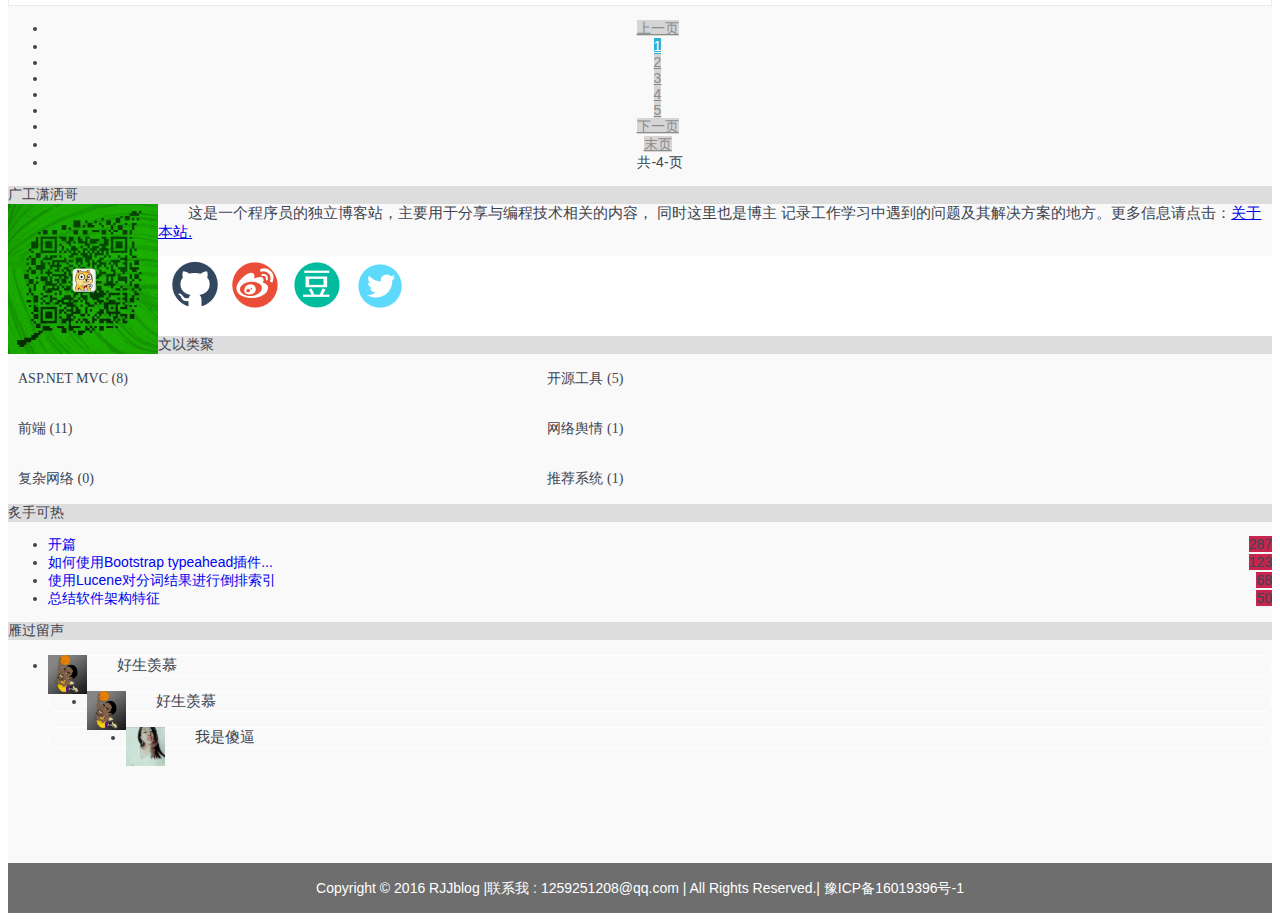
==== commit eca155e0: "index page7" ====
--- a/aboutme.html
+++ b/aboutme.html
@@ -91,12 +91,12 @@
                     <article class="excerpt excerpt-first">                 <!--article H5新标签  blog中文本-->
                         <header>
                             <a class="cat" href="#">
-                                前端
+                                jQuery
                                 <i></i>
                             </a>
                             <h2>
-                                <a class="" href="#" title="如何使用Bootstrap typeahead插件实现搜索框自动补全">
-                                    如何使用Bootstrap typeahead插件实现搜索框自动补全</a>
+                                <a class="" href="#" title="有助jQuery理解的一些网站">
+                                    有助jQuery理解的一些网站</a>
                             </h2>
                         </header>
                         <p class="meta">
@@ -106,21 +106,11 @@
                             <span class="glyphicon glyphicon-heart-empty heartcolor" style="color: palevioletred"></span>(<a href="#">41</a>)
                         </p>
                         <p class="text">
-                            这就是贴代码的坏处之一：搜索框快被网友玩儿坏了！！！有故意输入空格的，有输入or 1=1的，
-                            有alert的，有html乱入的.......而且好像还在玩儿，随他们去吧，只要开心就好。 在项目中，
-                            经常会用到输入框的自动补全功能，就像百度、淘宝等搜索框一样：当用户输入首字母、关键词时
-                            ，后台会迅速将与此相关的条目返回并显示到前台，以便用户选择，提升用户体验。当然本项目的
-                            补全功能和这些大厂的技术是没有可比性的，但用于站内搜索也是绰绰有余了。接触到的自动补全插
-                            件主要有两个：autocomplete和typeahead。本站使用的是typeahead. jQueryUI-Autocomplete 自动
-                            补全插件-bootstrap-3-typeahead相关参数说明：source：function(query,process){}。query表示
-                            当前文本输入框中的字.......
-                        </p>
-                        <p class="label">
-                            <span class="label label-default">#搜索框</span>   <!--引用标签-->
-                            <span class="label label-default">#自动补全</span>
-                            <span class="label label-default">#autocomplete</span>
-                            <span class="label label-default">#typeahead</span>
-                            <a href="#" class=" pull-right">继续阅读 »</a>
+                            有助jQuery理解的一些网站
+                        </p>
+                        <p class="label">
+                            <span class="label label-default">#jQuery</span>   <!--引用标签-->
+                            <a href="jquerylearning.html" class=" pull-right">继续阅读 »</a>
                         </p>
                     </article>
                     <article class="excerpt excerpt-first">                 <!--article H5新标签  blog中文本-->
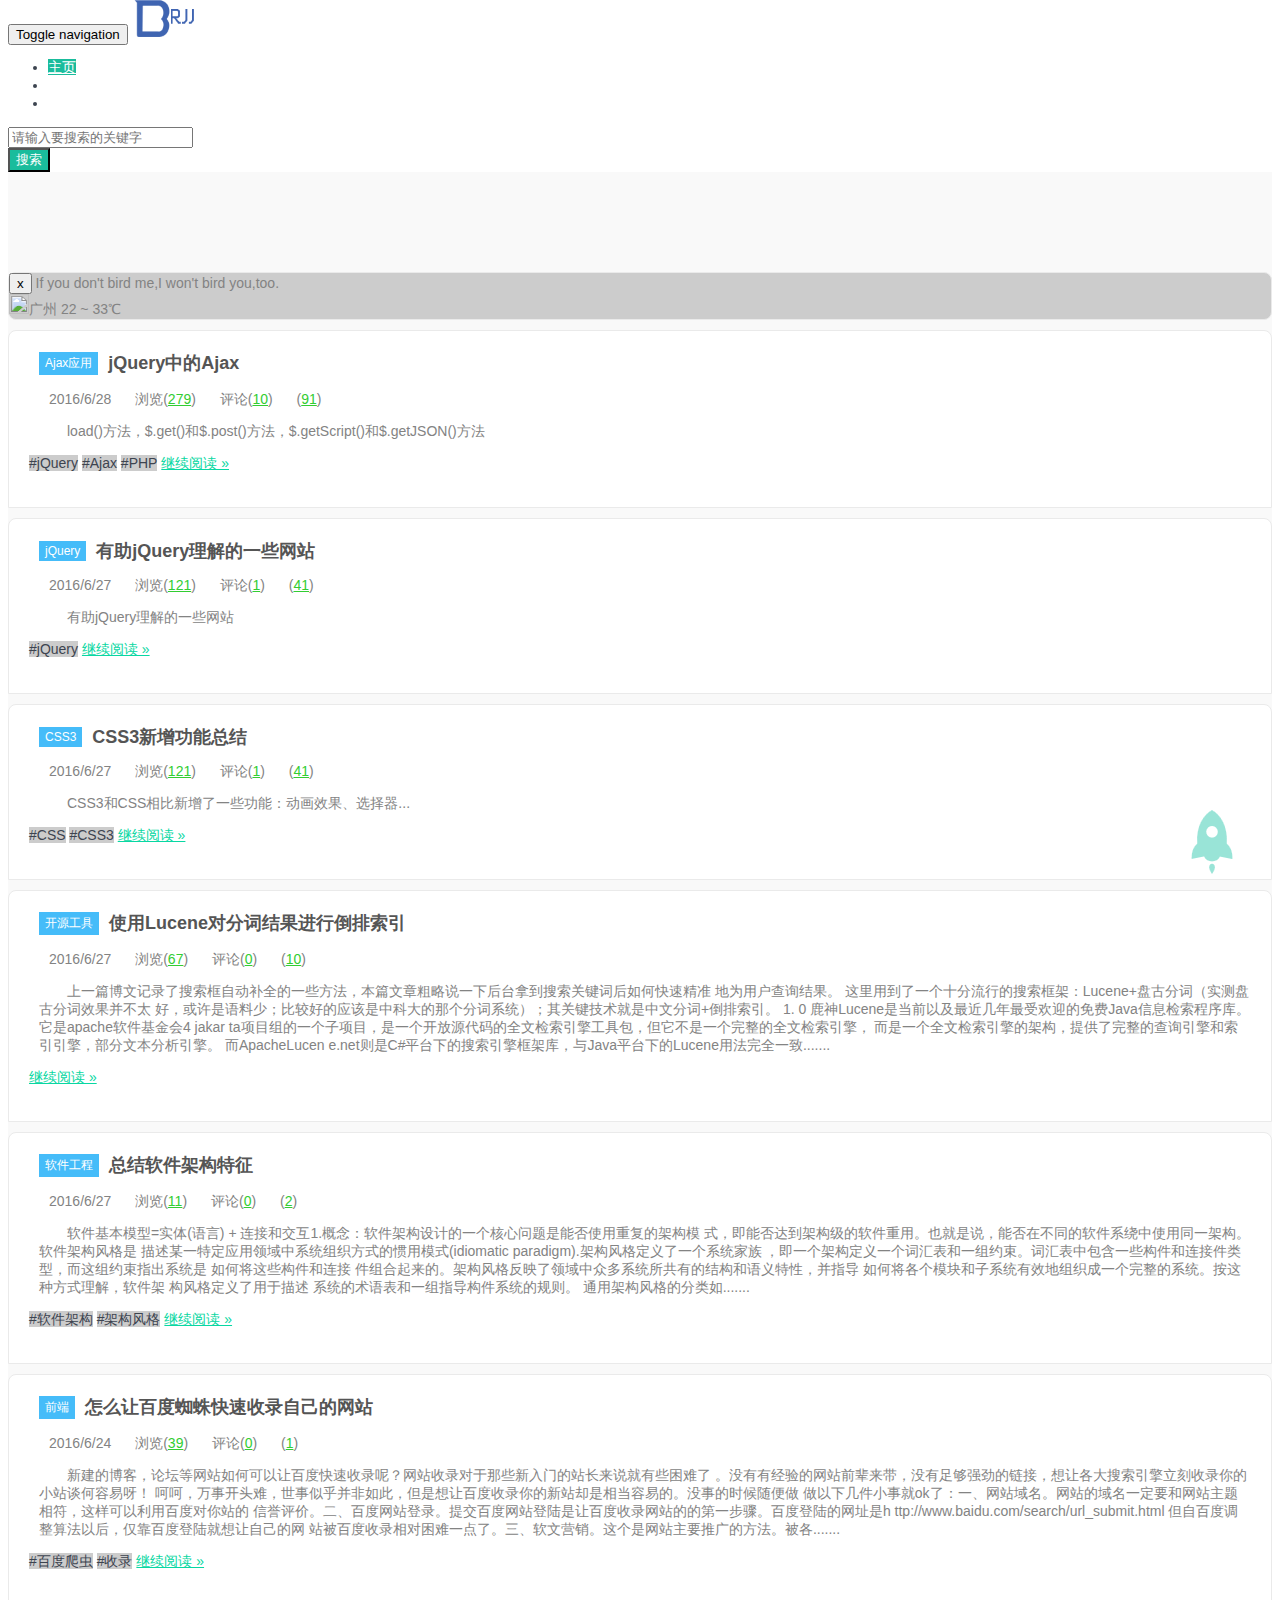
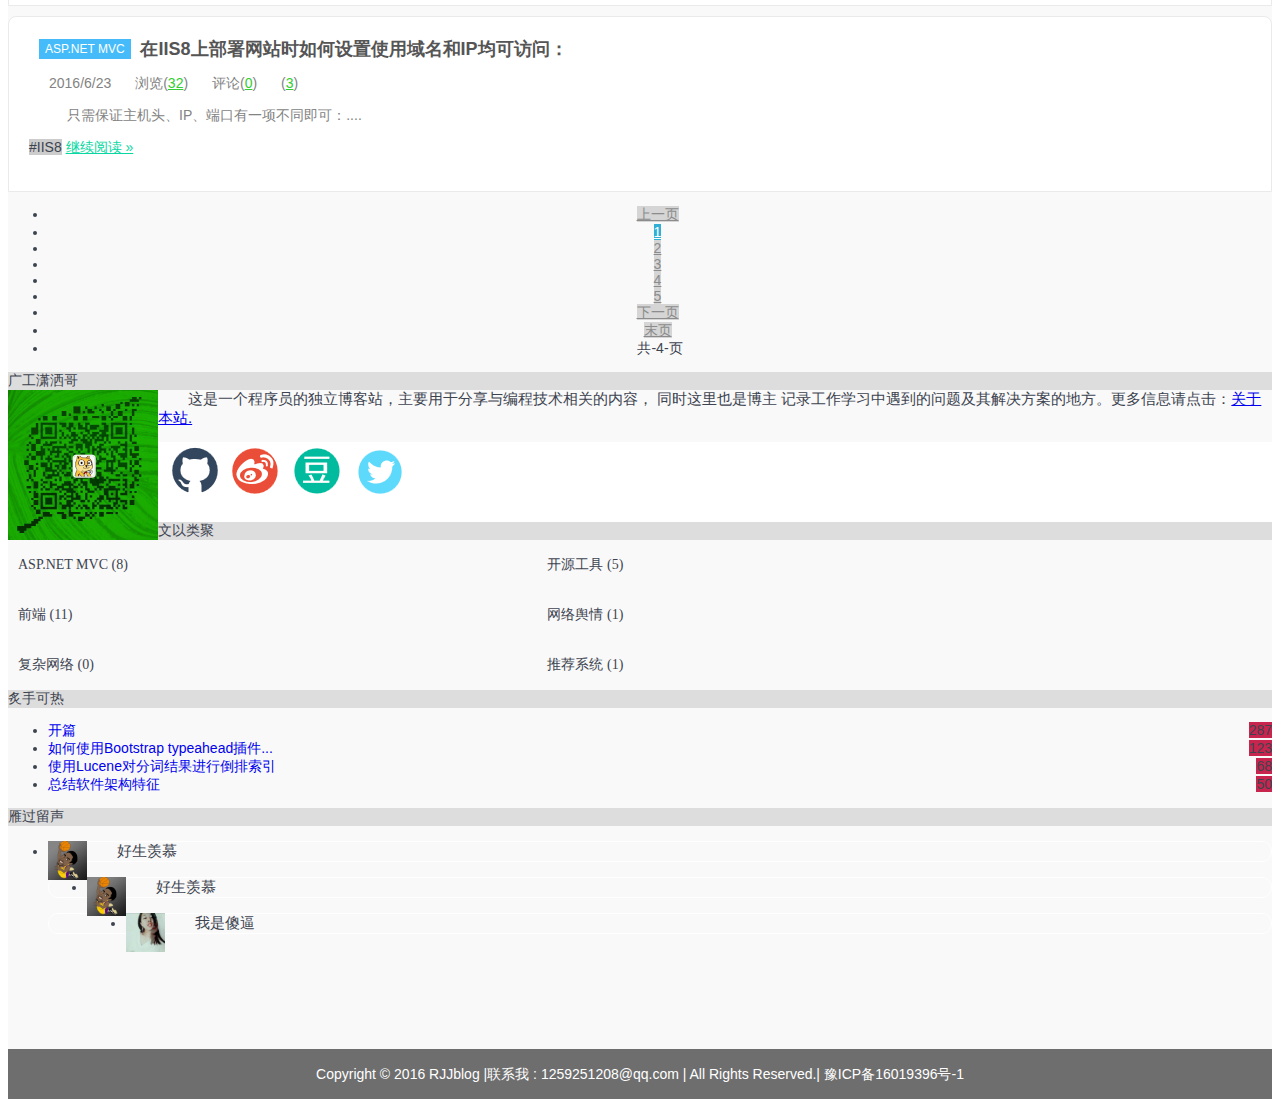
==== commit b416ee8e: "index page8" ====
--- a/aboutme.html
+++ b/aboutme.html
@@ -111,6 +111,32 @@
                         <p class="label">
                             <span class="label label-default">#jQuery</span>   <!--引用标签-->
                             <a href="jquerylearning.html" class=" pull-right">继续阅读 »</a>
+                        </p>
+                    </article>
+                    <article class="excerpt excerpt-first">                 <!--article H5新标签  blog中文本-->
+                        <header>
+                            <a class="cat" href="#">
+                                CSS3
+                                <i></i>
+                            </a>
+                            <h2>
+                                <a class="" href="#" title="CSS3新增功能总结">
+                                    CSS3新增功能总结</a>
+                            </h2>
+                        </header>
+                        <p class="meta">
+                            <span class="glyphicon glyphicon-time iconcolor"></span>2016/6/27   <!--引用小图标 span中不能有文本-->
+                            <span class="glyphicon glyphicon-eye-open iconcolor"></span>浏览(<a href="#">121</a>)
+                            <span class="glyphicon glyphicon-comment iconcolor"></span>评论(<a href="#">1</a>)
+                            <span class="glyphicon glyphicon-heart-empty heartcolor" style="color: palevioletred"></span>(<a href="#">41</a>)
+                        </p>
+                        <p class="text">
+                            CSS3和CSS相比新增了一些功能：动画效果、选择器...
+                        </p>
+                        <p class="label">
+                            <span class="label label-default">#CSS</span>   <!--引用标签-->
+                            <span class="label label-default">#CSS3</span>
+                            <a href="CSS3-01.html" class=" pull-right">继续阅读 »</a>
                         </p>
                     </article>
                     <article class="excerpt excerpt-first">                 <!--article H5新标签  blog中文本-->
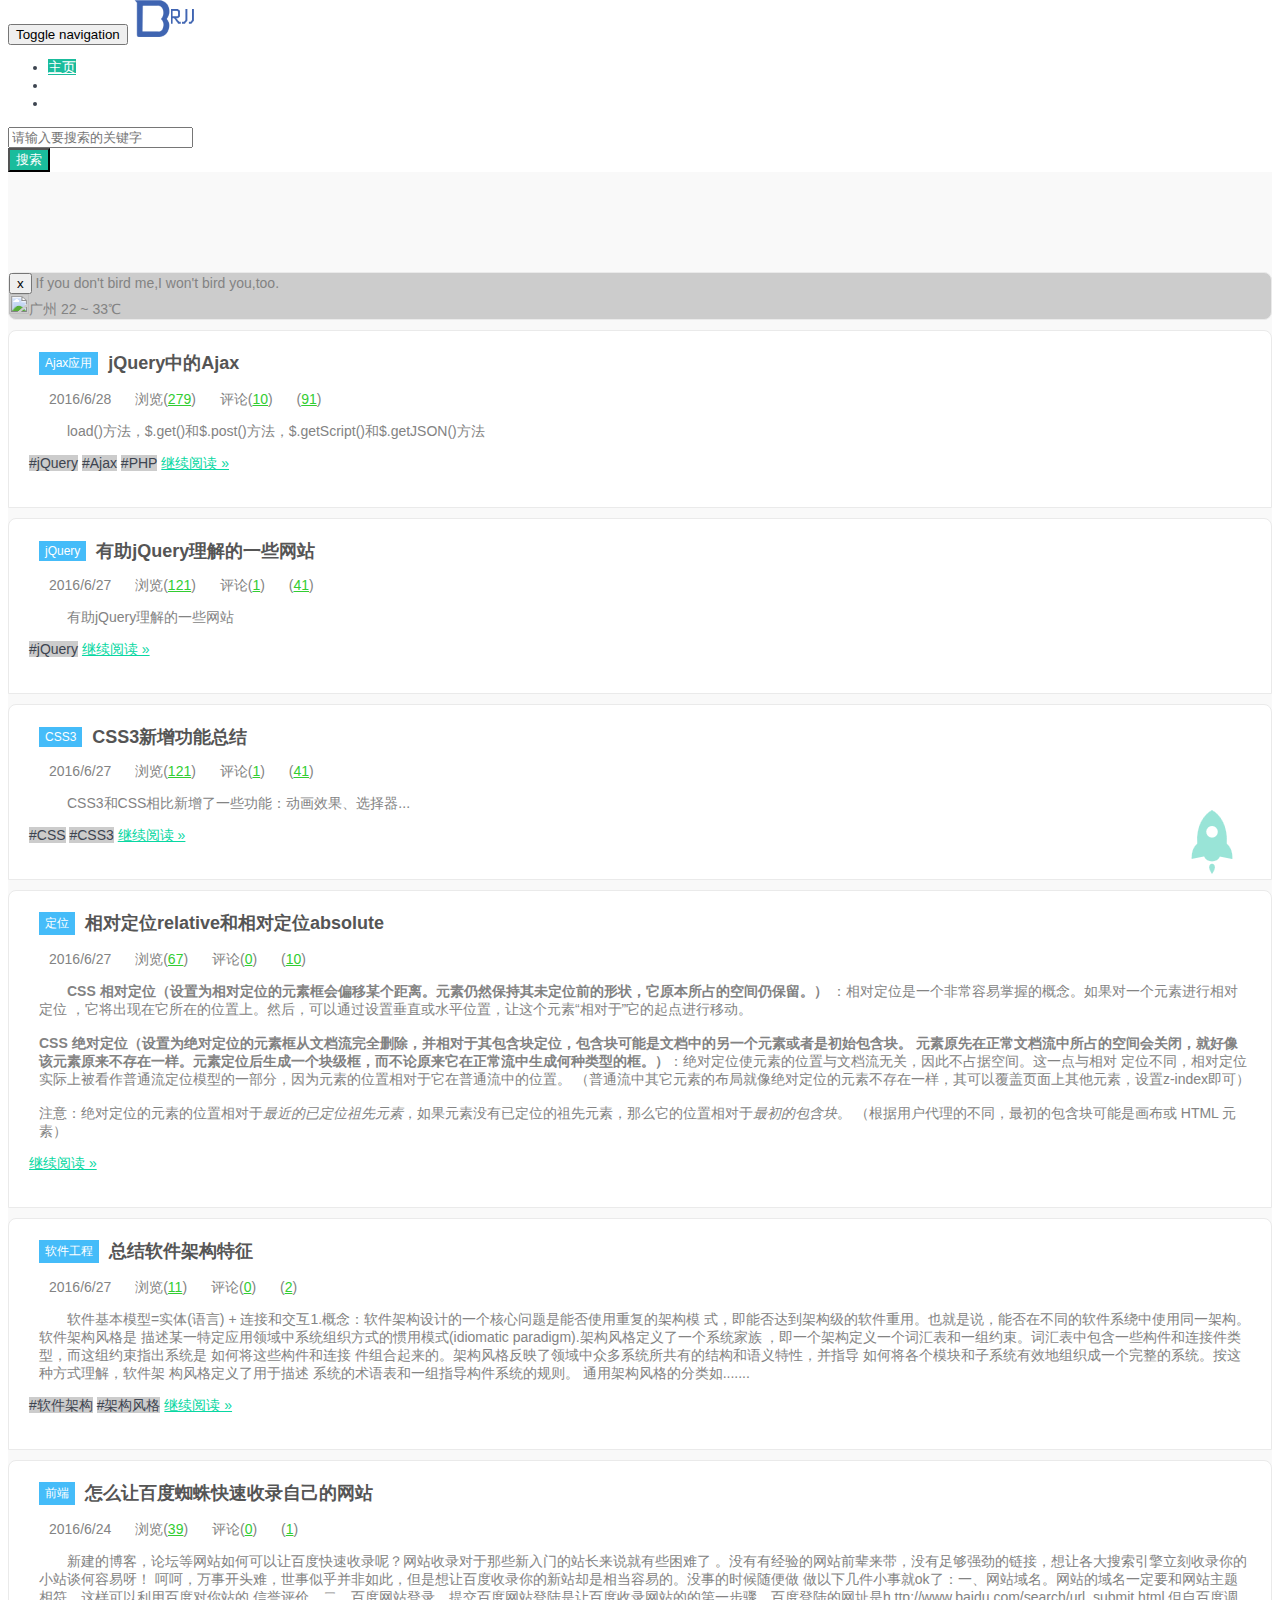
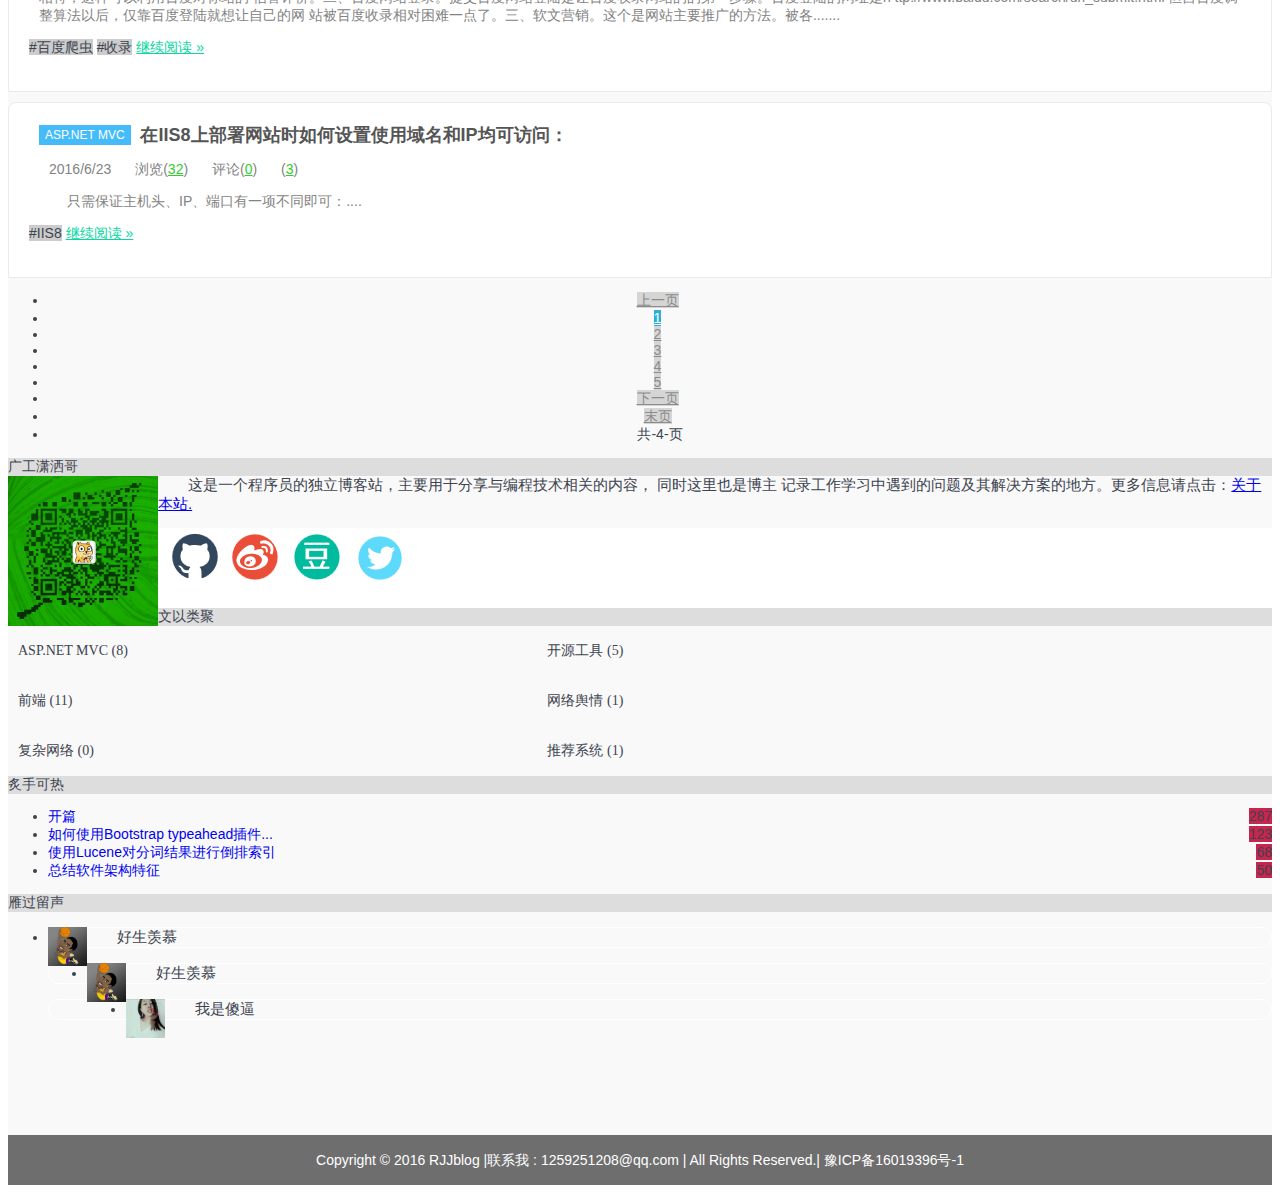
==== commit bc7314c5: "index page7" ====
--- a/aboutme.html
+++ b/aboutme.html
@@ -142,12 +142,12 @@
                     <article class="excerpt excerpt-first">                 <!--article H5新标签  blog中文本-->
                         <header>
                             <a class="cat" href="#">
-                                开源工具
-                                <i></i>
-                            </a>
-                            <h2>
-                                <a class="" href="#" title="使用Lucene对分词结果进行倒排索引 ">
-                                    使用Lucene对分词结果进行倒排索引 </a>
+                                定位
+                                <i></i>
+                            </a>
+                            <h2>
+                                <a class="" href="#" title="relative和sbsolute">
+                                    相对定位relative和相对定位absolute</a>
                             </h2>
                         </header>
                         <p class="meta">
@@ -157,13 +157,15 @@
                             <span class="glyphicon glyphicon-heart-empty heartcolor" style="color: palevioletred"></span>(<a href="#">10</a>)
                         </p>
                         <p class="text">
-                            上一篇博文记录了搜索框自动补全的一些方法，本篇文章粗略说一下后台拿到搜索关键词后如何快速精准
-                            地为用户查询结果。 这里用到了一个十分流行的搜索框架：Lucene+盘古分词（实测盘古分词效果并不太
-                            好，或许是语料少；比较好的应该是中科大的那个分词系统）；其关键技术就是中文分词+倒排索引。 1.
-                            0 鹿神Lucene是当前以及最近几年最受欢迎的免费Java信息检索程序库。它是apache软件基金会4 jakar
-                            ta项目组的一个子项目，是一个开放源代码的全文检索引擎工具包，但它不是一个完整的全文检索引擎，
-                            而是一个全文检索引擎的架构，提供了完整的查询引擎和索引引擎，部分文本分析引擎。 而ApacheLucen
-                            e.net则是C#平台下的搜索引擎框架库，与Java平台下的Lucene用法完全一致.......
+                            <strong>CSS 相对定位（设置为相对定位的元素框会偏移某个距离。元素仍然保持其未定位前的形状，它原本所占的空间仍保留。）</strong>
+                            ：相对定位是一个非常容易掌握的概念。如果对一个元素进行相对定位
+                            ，它将出现在它所在的位置上。然后，可以通过设置垂直或水平位置，让这个元素“相对于”它的起点进行移动。<br/><br/>
+                            <strong>CSS 绝对定位（设置为绝对定位的元素框从文档流完全删除，并相对于其包含块定位，包含块可能是文档中的另一个元素或者是初始包含块。
+                                元素原先在正常文档流中所占的空间会关闭，就好像该元素原来不存在一样。元素定位后生成一个块级框，而不论原来它在正常流中生成何种类型的框。）</strong>：绝对定位使元素的位置与文档流无关，因此不占据空间。这一点与相对
+                            定位不同，相对定位实际上被看作普通流定位模型的一部分，因为元素的位置相对于它在普通流中的位置。
+                            （普通流中其它元素的布局就像绝对定位的元素不存在一样，其可以覆盖页面上其他元素，设置z-index即可）<br/><br/>
+                            注意：绝对定位的元素的位置相对于<i>最近的已定位祖先元素</i>，如果元素没有已定位的祖先元素，那么它的位置相对于<i>最初的包含块</i>。
+                            （根据用户代理的不同，最初的包含块可能是画布或 HTML 元素）
                         </p>
                         <p class="label">
                             <a href="#" class=" pull-right">继续阅读 »</a>
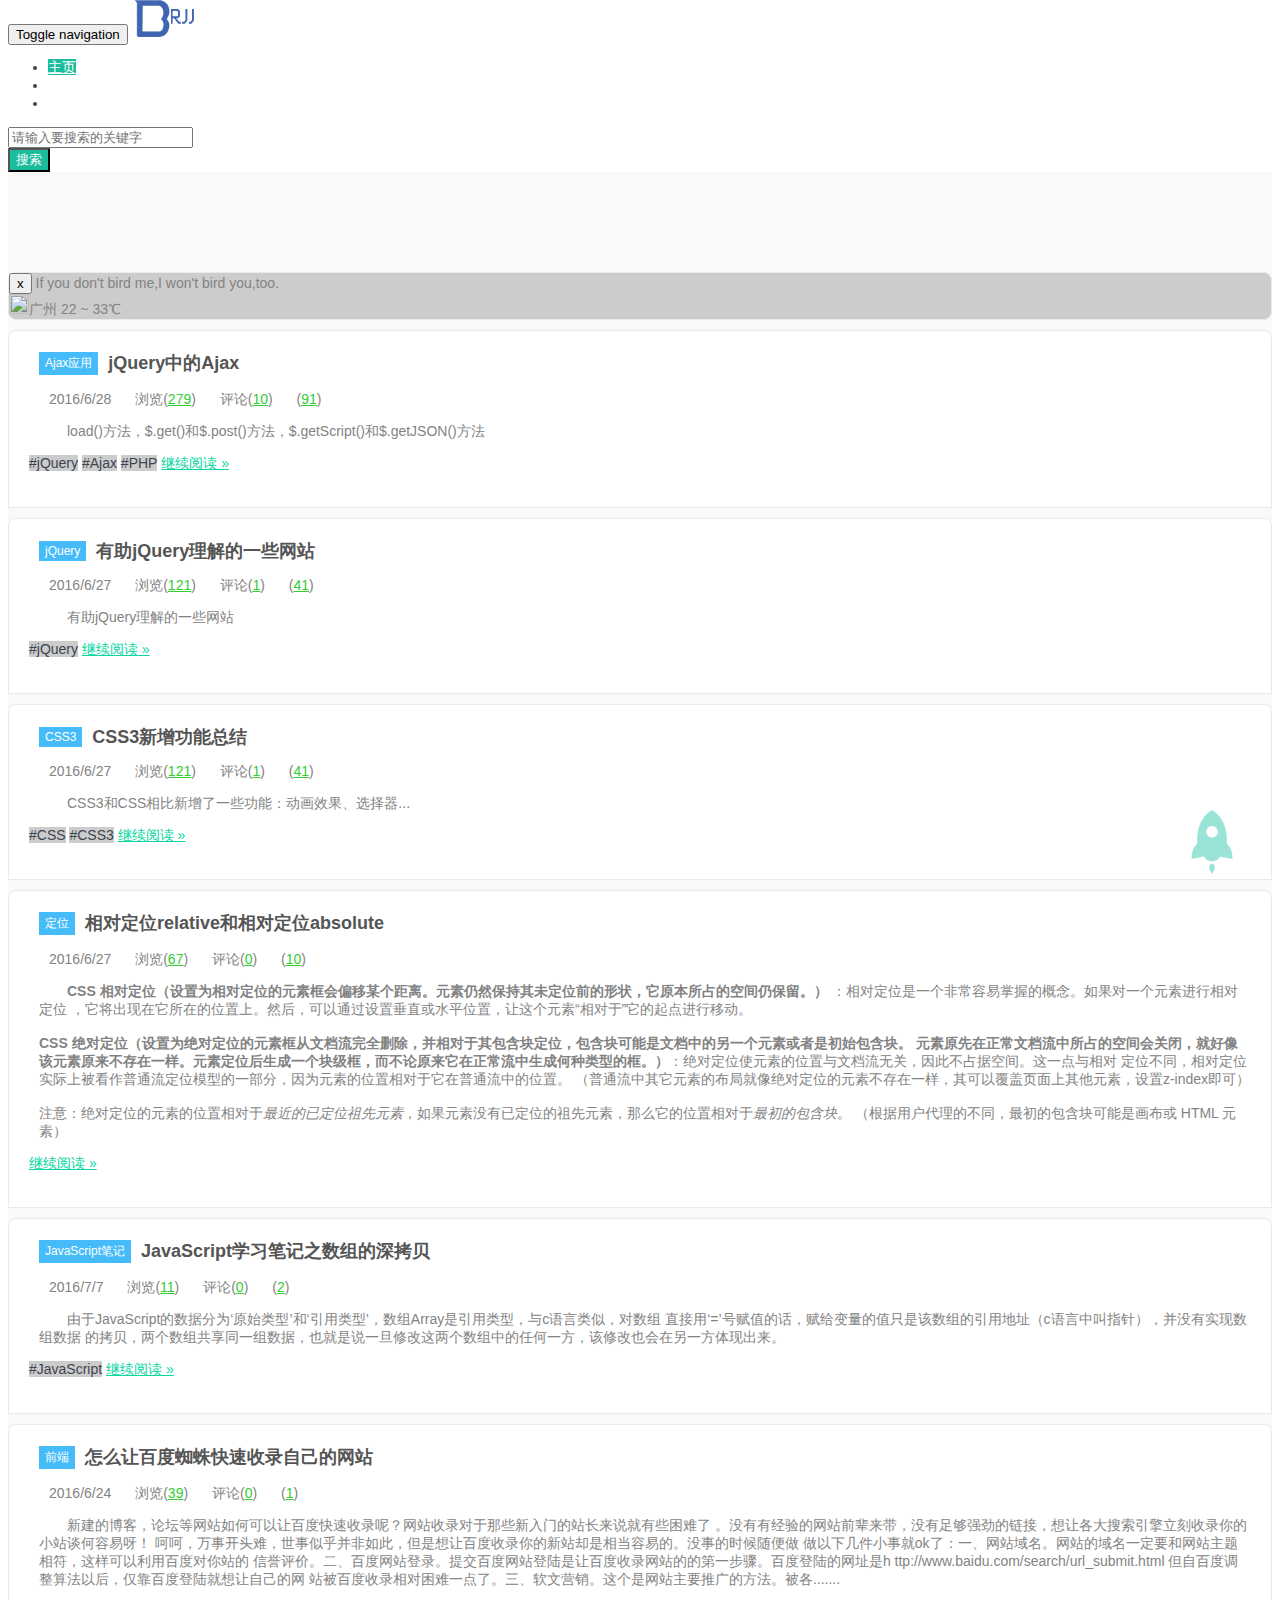
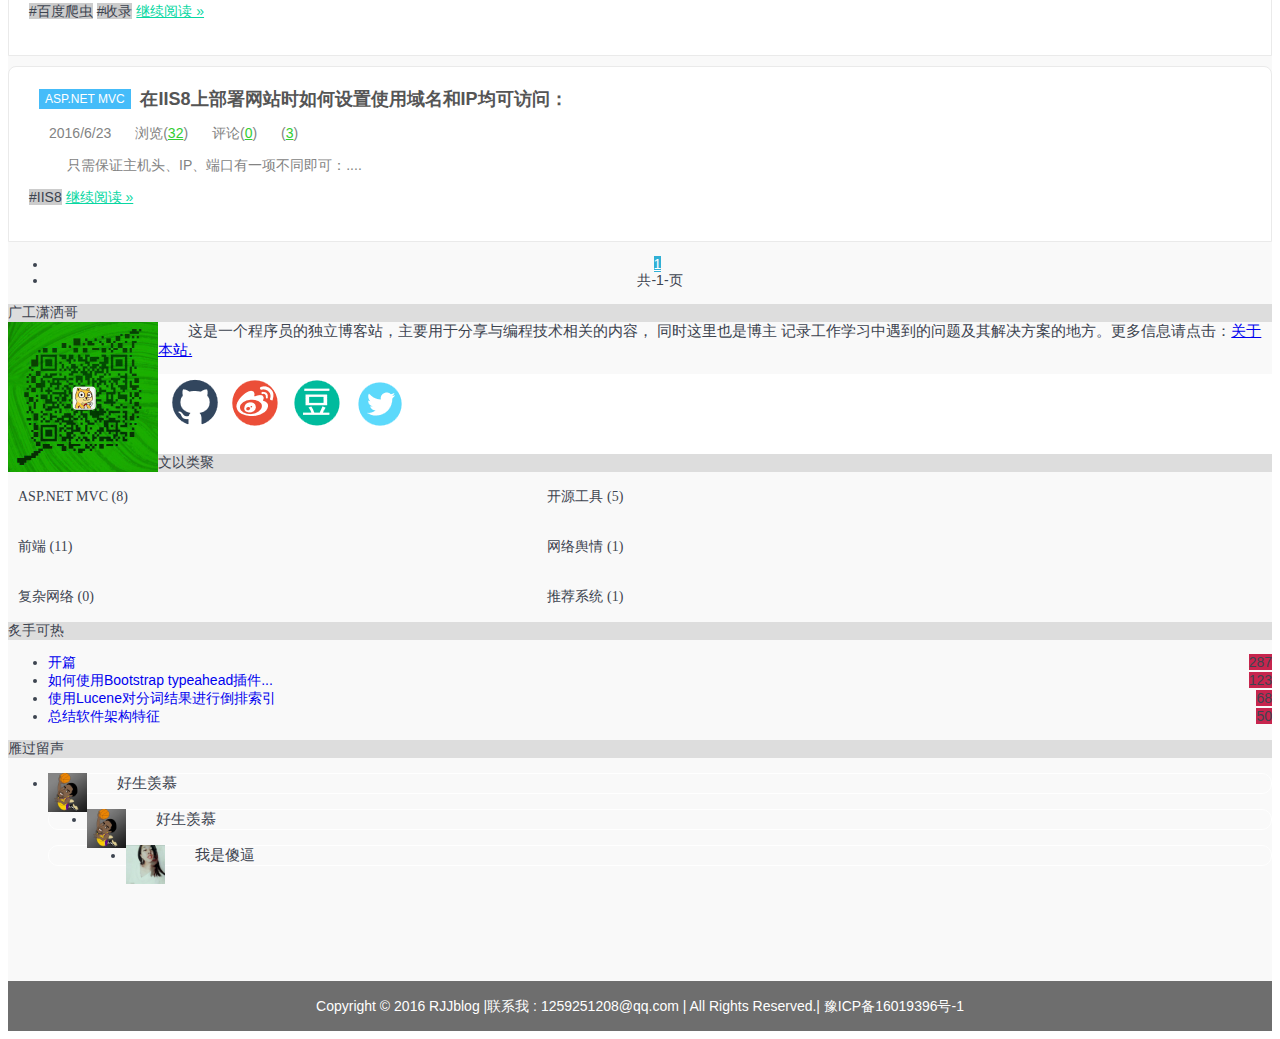
==== commit a7ef287c: "index page8" ====
--- a/aboutme.html
+++ b/aboutme.html
@@ -174,33 +174,28 @@
                     <article class="excerpt excerpt-first">                 <!--article H5新标签  blog中文本-->
                         <header>
                             <a class="cat" href="#">
-                                软件工程
-                                <i></i>
-                            </a>
-                            <h2>
-                                <a class="" href="#" title="总结软件架构特征">
-                                    总结软件架构特征</a>
-                            </h2>
-                        </header>
-                        <p class="meta">
-                            <span class="glyphicon glyphicon-time iconcolor"></span>2016/6/27   <!--引用小图标 span中不能有文本-->
+                                JavaScript笔记
+                                <i></i>
+                            </a>
+                            <h2>
+                                <a class="" href="#" title="JavaScript学习笔记之数组的深拷贝 ">
+                                    JavaScript学习笔记之数组的深拷贝 </a>
+                            </h2>
+                        </header>
+                        <p class="meta">
+                            <span class="glyphicon glyphicon-time iconcolor"></span>2016/7/7   <!--引用小图标 span中不能有文本-->
                             <span class="glyphicon glyphicon-eye-open iconcolor"></span>浏览(<a href="#">11</a>)
                             <span class="glyphicon glyphicon-comment iconcolor"></span>评论(<a href="#">0</a>)
                             <span class="glyphicon glyphicon-heart-empty heartcolor" style="color: palevioletred"></span>(<a href="#">2</a>)
                         </p>
                         <p class="text">
-                            软件基本模型=实体(语言) + 连接和交互1.概念：软件架构设计的一个核心问题是能否使用重复的架构模
-                            式，即能否达到架构级的软件重用。也就是说，能否在不同的软件系绕中使用同一架构。软件架构风格是
-                            描述某一特定应用领域中系统组织方式的惯用模式(idiomatic paradigm).架构风格定义了一个系统家族
-                            ，即一个架构定义一个词汇表和一组约束。词汇表中包含一些构件和连接件类型，而这组约束指出系统是
-                            如何将这些构件和连接 件组合起来的。架构风格反映了领域中众多系统所共有的结构和语义特性，并指导
-                            如何将各个模块和子系统有效地组织成一个完整的系统。按这种方式理解，软件架 构风格定义了用于描述
-                            系统的术语表和一组指导构件系统的规则。 通用架构风格的分类如.......
-                        </p>
-                        <p class="label">
-                            <span class="label label-default">#软件架构</span>     <!--引用标签-->
-                            <span class="label label-default">#架构风格</span>
-                            <a href="#" class=" pull-right">继续阅读 »</a>
+                            由于JavaScript的数据分为‘原始类型’和‘引用类型’，数组Array是引用类型，与c语言类似，对数组
+                            直接用‘=’号赋值的话，赋给变量的值只是该数组的引用地址（c语言中叫指针），并没有实现数组数据
+                            的拷贝，两个数组共享同一组数据，也就是说一旦修改这两个数组中的任何一方，该修改也会在另一方体现出来。
+                        </p>
+                        <p class="label">
+                            <span class="label label-default">#JavaScript</span>     <!--引用标签-->
+                            <a href="JavaScript1.html" class=" pull-right">继续阅读 »</a>
                         </p>
                     </article>
                     <article class="excerpt excerpt-first">                 <!--article H5新标签  blog中文本-->
@@ -264,23 +259,8 @@
                 <div class="page">                                              <!--分页条-->
                     <ul class="pagination pagination-sm">
                         <!--<li><a href="#">首页</a></li>-->
-                        <li>
-                            <a href="#" aria-label="Previous">
-                                <span aria-hidden="true">上一页</span>
-                            </a>
-                        </li>
                         <li class="active"><a href="#">1</a></li>
-                        <li><a href="#">2</a></li>
-                        <li><a href="#">3</a></li>
-                        <li><a href="#">4</a></li>
-                        <li><a href="#">5</a></li>
-                        <li>
-                            <a href="#" aria-label="Next">
-                                <span aria-hidden="true">下一页</span>
-                            </a>
-                        </li>
-                        <li><a href="#">末页</a></li>
-                        <li><span class="totalpage">共-4-页</span></li>
+                        <li><span class="totalpage">共-1-页</span></li>
                     </ul>
                  </div>
              </div>
